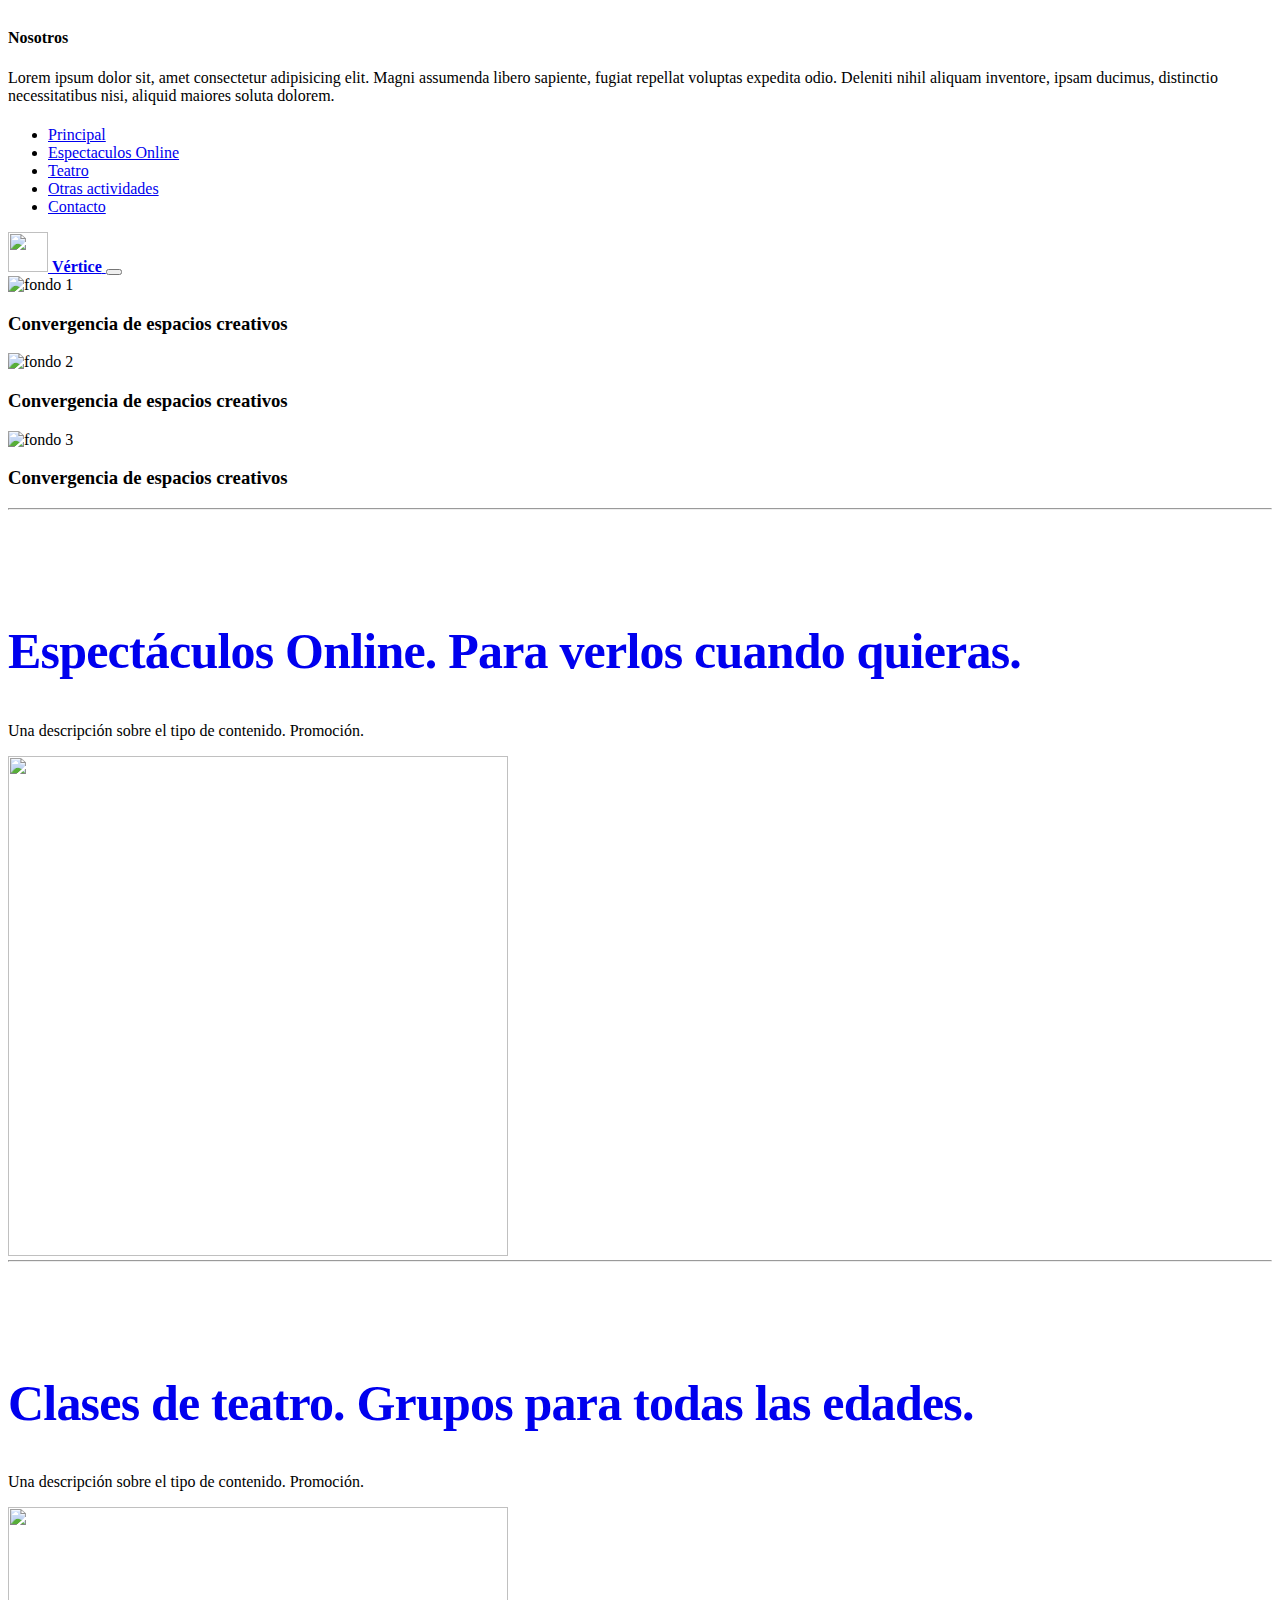
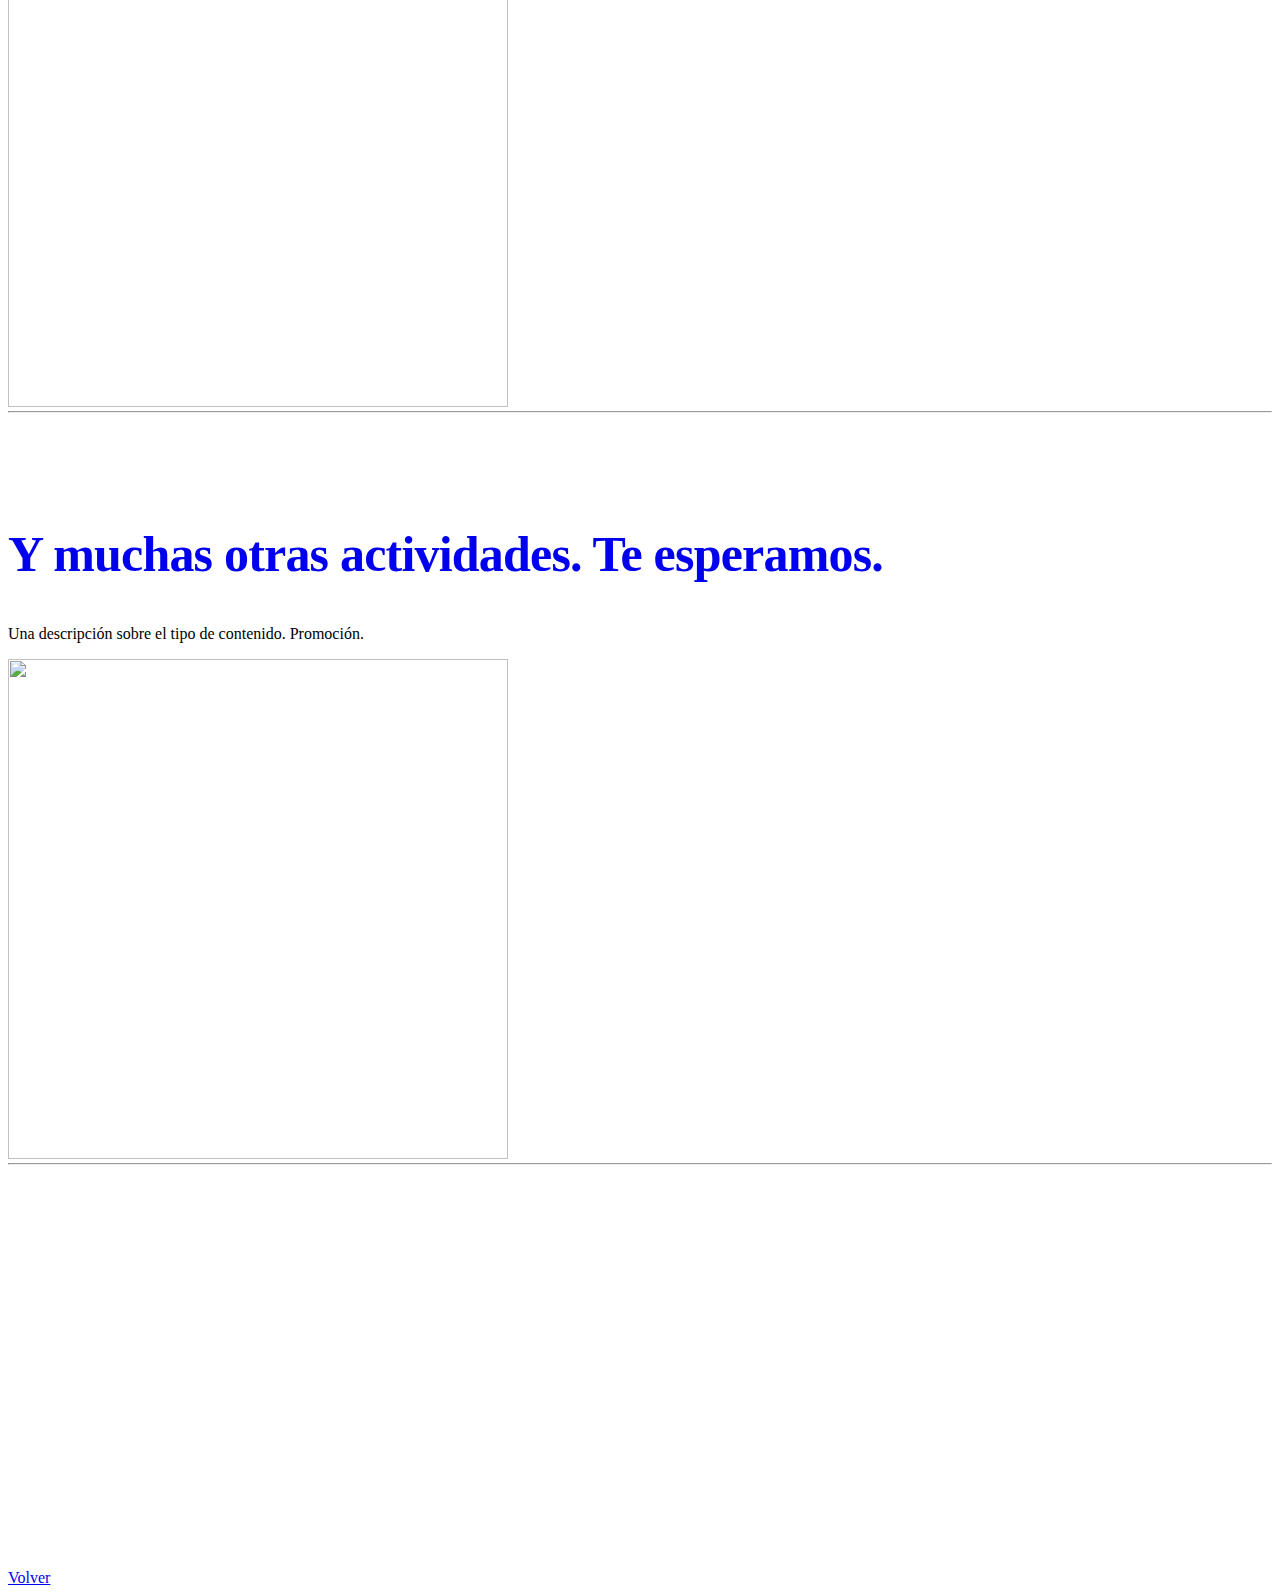
==== index.html @ ffde5ea7 "estilos" ====
<!DOCTYPE html>
<html lang="en">
<head>
    <meta charset="UTF-8">
    <meta http-equiv="X-UA-Compatible" content="IE=edge">
    <meta name="viewport" content="width=device-width, initial-scale=1.0">
    <title>Home</title>
    <link href="https://cdn.jsdelivr.net/npm/bootstrap@5.2.1/dist/css/bootstrap.min.css" rel="stylesheet" integrity="sha384-iYQeCzEYFbKjA/T2uDLTpkwGzCiq6soy8tYaI1GyVh/UjpbCx/TYkiZhlZB6+fzT" crossorigin="anonymous">
    <link rel="stylesheet" href="./css/styleIndex.css">

  </head>
<body>

  <header>
    <div class="collapse bg-dark" id="navbarHeader">
      <div class="container">
        <div class="row">
          <div class="col-sm-8 col-md-7 pt-4">
            <h4 class="text-white">Nosotros</h4>
            <p class="text-muted">Lorem ipsum dolor sit, amet consectetur adipisicing elit. Magni assumenda libero sapiente, fugiat repellat voluptas expedita odio. Deleniti nihil aliquam inventore, ipsam ducimus, distinctio necessitatibus nisi, aliquid maiores soluta dolorem.</p>
          </div>
          <div class="col-sm-4 offset-md-1 pt-4">
            <h4 class="text-white"></h4>
            <ul class="list-unstyled">
              <li><a href="./index.html" class="text-white">Principal</a></li>
              <li><a href="./html/espectaculosonline.html" class="text-white">Espectaculos Online</a></li>
              <li><a href="./html/teatro.html" class="text-white">Teatro</a></li>
              <li><a href="./html/otrasActividades.html" class="text-white">Otras actividades</a></li>
              <li><a href="./html/contacto.html" class="text-white">Contacto</a></li>
            </ul>
          </div>
        </div>
      </div>
    </div>
    <div class="navbar navbar-dark bg-danger shadow-sm">
      <div class="container">
        <a href="#" class="navbar-brand d-flex align-items-center">
          <img src="./imagenes/logo.png" alt="" width="40" height="40" fill="none" stroke="currentColor" stroke-linecap="round" stroke-linejoin="round" stroke-width="2" aria-hidden="true" class="me-2" viewBox="0 0 24 24">
          <strong class="pt-3 text-dark">Vértice</strong>
        </a>
        <button class="navbar-toggler" type="button" data-bs-toggle="collapse" data-bs-target="#navbarHeader" aria-controls="navbarHeader" aria-expanded="false" aria-label="Toggle navigation">
          <span class="navbar-toggler-icon"></span>
        </button>
      </div>
    </div>
  </header>

  <div id="carouselExampleCaptions" class="carousel slide carousel-fade" data-bs-ride="carousel">
   <!--  <div class="carousel-indicators">
      <button type="button" data-bs-target="#carouselExampleCaptions" data-bs-slide-to="0" class="active" aria-current="true" aria-label="Slide 1"></button>
      <button type="button" data-bs-target="#carouselExampleCaptions" data-bs-slide-to="1" aria-label="Slide 2"></button>
      <button type="button" data-bs-target="#carouselExampleCaptions" data-bs-slide-to="2" aria-label="Slide 3"></button>
    </div> -->
    <div class="carousel-inner">
      <div class="carousel-item active" data-bs-interval="2000">
        <img src="./imagenes/Teatro-Incandescente-1-1024x683.jpg" class="d-block w-100" alt="fondo 1">
        <div class="carousel-caption d-none d-md-block position-absolute top-0 start-center" >
          <h3>Convergencia de espacios creativos</h3>
         <!--  <p>Convergencia de espacios creativos</p> -->
        </div>
      </div>
      <div class="carousel-item" data-bs-interval="2000">
        <img src="./imagenes/dia-mundial-del-teatro-que-leer-revista.jpg" class="d-block w-100" alt="fondo 2">
        <div class="carousel-caption d-none d-md-block position-absolute top-0 start-center">
          <h3>Convergencia de espacios creativos</h3>
          <!-- <p>Convergencia de espacios creativos</p> -->
        </div>
      </div>
      <div class="carousel-item" data-bs-interval="2000" >
        <img src="./imagenes/Compañia_de_teatro_infantil__La_Colmenita_RD_.jpg" class="d-block w-100" alt="fondo 3">
        <div class="carousel-caption d-none d-md-block position-absolute top-0 start-center">
          <h3>Convergencia de espacios creativos</h3>
          <!-- <p>Convergencia de espacios creativos</p> -->
        </div>
      </div>
    </div>
   <!--  <button class="carousel-control-prev" type="button" data-bs-target="#carouselExampleCaptions" data-bs-slide="prev">
      <span class="carousel-control-prev-icon" aria-hidden="true"></span>
      <span class="visually-hidden">Previous</span>
    </button>
    <button class="carousel-control-next" type="button" data-bs-target="#carouselExampleCaptions" data-bs-slide="next">
      <span class="carousel-control-next-icon" aria-hidden="true"></span>
      <span class="visually-hidden">Next</span>
    </button> -->
  </div>

   <main class="container-fluid">

  <hr class="featurette-divider">

    <div class="row featurette bg-dark">
      <div class="col-md-7">
        <a href="./html/espectaculosonline.html" class="link-sin-estilo"><h2 class="featurette-heading fw-normal lh-1 text-light mt-3"> Espectáculos Online. <span class="text-muted">Para verlos cuando quieras.</span></h2></a>
        <p class="lead text-light">Una descripción sobre el tipo de contenido. Promoción.</p>
      </div>
      <div class="col-md-5">
        <a href="./html/espectaculosonline.html"><img src="./imagenes/4.jpg" class="bd-placeholder-img bd-placeholder-img-lg featurette-image img-fluid mx-auto" width="500" height="500" xmlns="http://www.w3.org/2000/svg" role="img" aria-label="Placeholder: 500x500" preserveAspectRatio="xMidYMid slice" focusable="false"><title>Placeholder</title><rect width="100%" height="100%" fill="#eee"/><!-- <text x="50%" y="50%" fill="#aaa" dy=".3em">500x500</text> --></img>
        </a>
      </div>
    </div>


    
    <hr class="featurette-divider">

    <div class="row featurette bg-dark">
      <div class="col-md-7 order-md-2">
       <a href="./html/teatro.html" class="link-sin-estilo"><h2 class="featurette-heading fw-normal lh-1 text-light mt-3">Clases de teatro. <span class="text-muted">Grupos para todas las edades.</span></h2></a>
        <p class="lead text-light">Una descripción sobre el tipo de contenido. Promoción.</p>
      </div>
      <div class="col-md-5 order-md-1">
        <a href="./html/teatro.html"><img  src="./imagenes/fotos-en-clase1.jpg"  class="bd-placeholder-img bd-placeholder-img-lg featurette-image img-fluid mx-auto" width="500" height="500" xmlns="http://www.w3.org/2000/svg" role="img" aria-label="Placeholder: 500x500" preserveAspectRatio="xMidYMid slice" focusable="false"><title>Placeholder</title><rect width="100%" height="100%" fill="#eee"/><!-- <text x="50%" y="50%" fill="#aaa" dy=".3em">500x500</text> --></img>
        </a>
      </div>
    </div>

    <hr class="featurette-divider">

    <div class="row featurette bg-dark">
      <div class="col-md-7">
        <a href="./html/otrasActividades.html" class="link-sin-estilo"><h2 class="featurette-heading fw-normal lh-1 text-light mt-3">Y muchas otras actividades. <span class="text-muted">Te esperamos.</span></h2></a>
        <p class="lead text-light">Una descripción sobre el tipo de contenido. Promoción.</p>
      </div>
      <div class="col-md-5">
        <a href="./html/otrasActividades.html"><img src="./imagenes/gemma2-1400.jpg" class="bd-placeholder-img bd-placeholder-img-lg featurette-image img-fluid mx-auto" width="500" height="500" xmlns="http://www.w3.org/2000/svg" role="img" aria-label="Placeholder: 500x500" preserveAspectRatio="xMidYMid slice" focusable="false"><title>Placeholder</title><rect width="100%" height="100%" fill="#eee"/><!-- <text x="50%" y="50%" fill="#aaa" dy=".3em">500x500</text> --></imgg>
        </a>
      </div>
    </div>

    <hr class="featurette-divider">

  </main>






    <div class="container-fluid p-3 bg-danger text-center">
        <div>
           <iframe src="https://calendar.google.com/calendar/embed?height=600&wkst=1&bgcolor=%23ffffff&ctz=America%2FArgentina%2FBuenos_Aires&showPrint=0&src=Z3Jta2M2Z3Q3a2FvNHFzN2Q2bGRzaDEyMGdAZ3JvdXAuY2FsZW5kYXIuZ29vZ2xlLmNvbQ&color=%234285F4" class="w-75" height="400px" frameborder="0"  scrolling="no"></iframe>
        </div>
    </div>

    <footer class="container-fluid text-end p-1 bg-dark">
        <div class="row align-items-start">
          <div class="col">
            <a href="#" class="link-light">Volver</a>
          </div>
        </footer>
        

    <script src="https://cdn.jsdelivr.net/npm/bootstrap@5.2.1/dist/js/bootstrap.bundle.min.js" integrity="sha384-u1OknCvxWvY5kfmNBILK2hRnQC3Pr17a+RTT6rIHI7NnikvbZlHgTPOOmMi466C8" crossorigin="anonymous"></script>
</body>
</html>
---- css/styleIndex.css ----
html, body {
  max-width: 100% !important;
  overflow-x: hidden !important;
}

.featurette-divider {
    margin: 0rem 0; /* Space out the Bootstrap <hr> more */
  }
  
  
  .featurette-heading {
    letter-spacing: -.05rem;
  }
  
  .link-sin-estilo {
    text-decoration: none;
  }


  @media (min-width: 40em) {
   
    .featurette-heading {
      font-size: 50px;
    }
  }
  
  @media (min-width: 62em) {
    .featurette-heading {
      margin-top: 7rem;
    }
  }
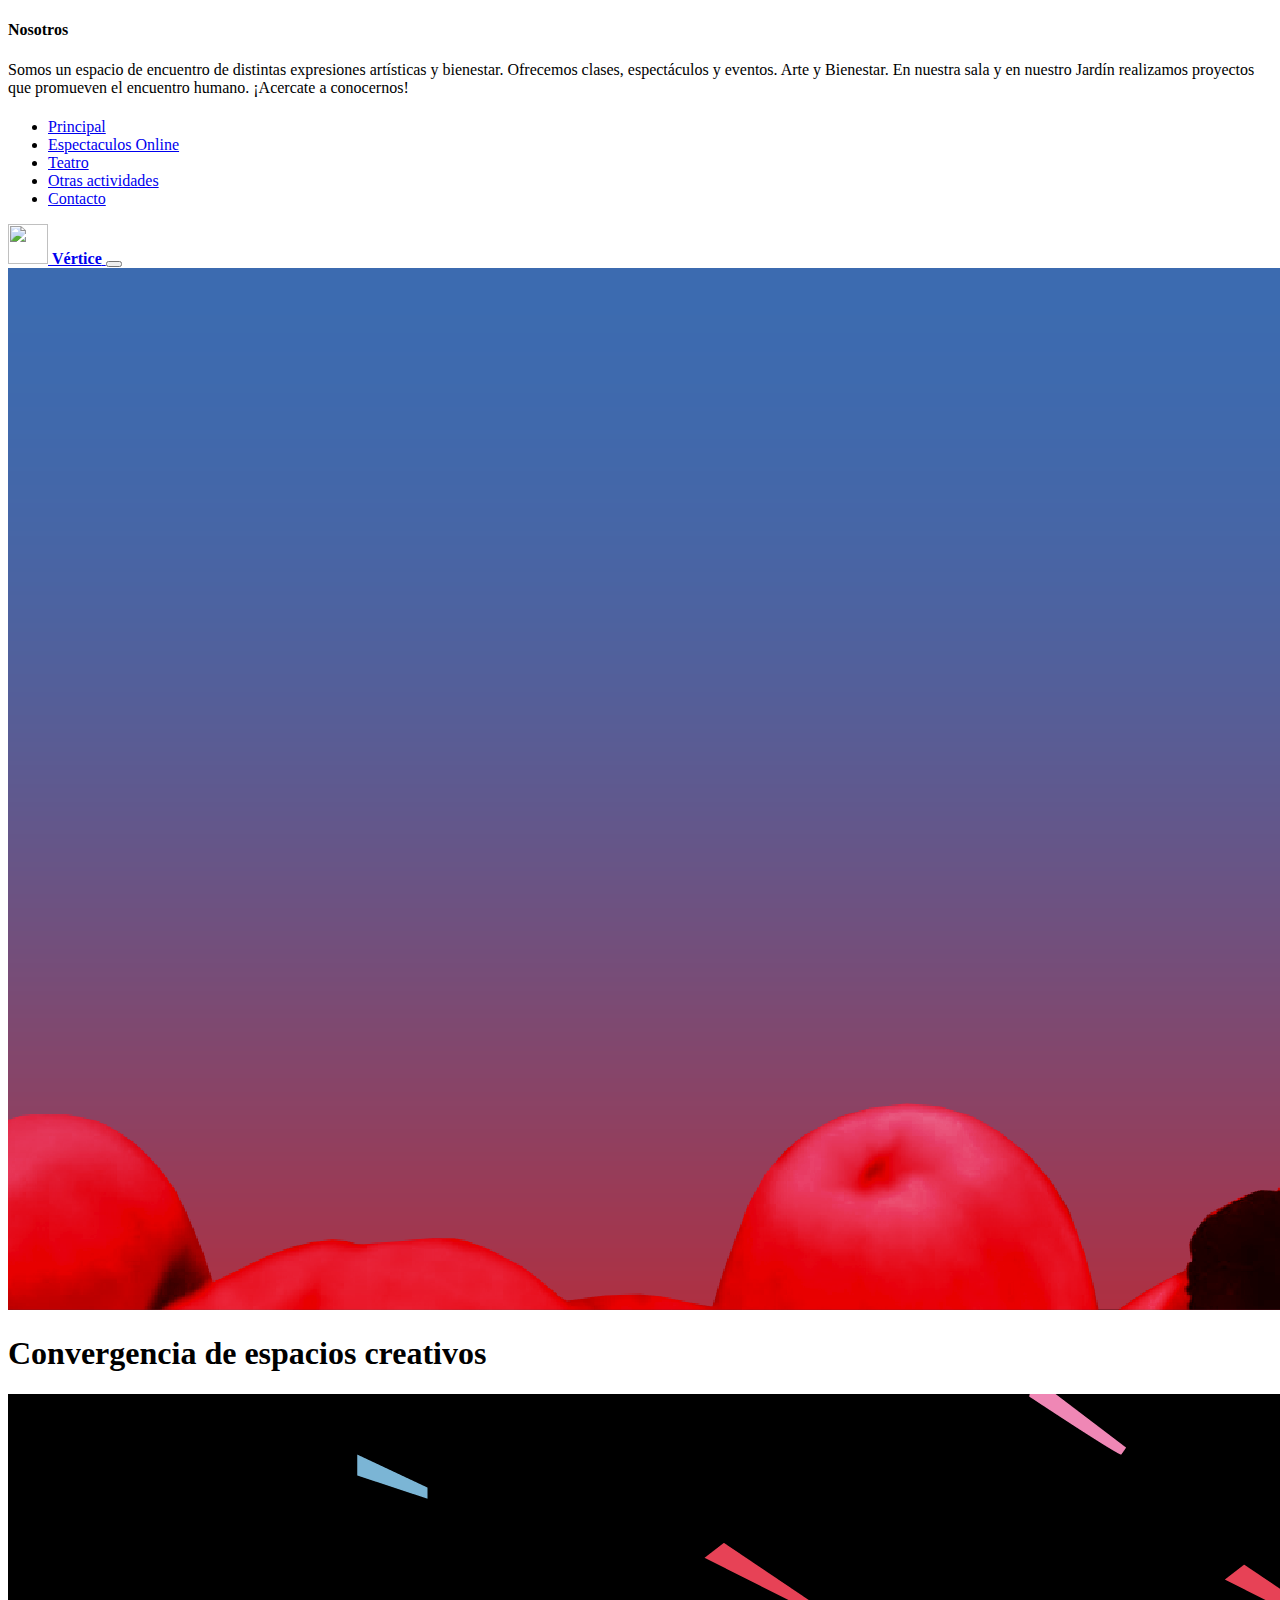
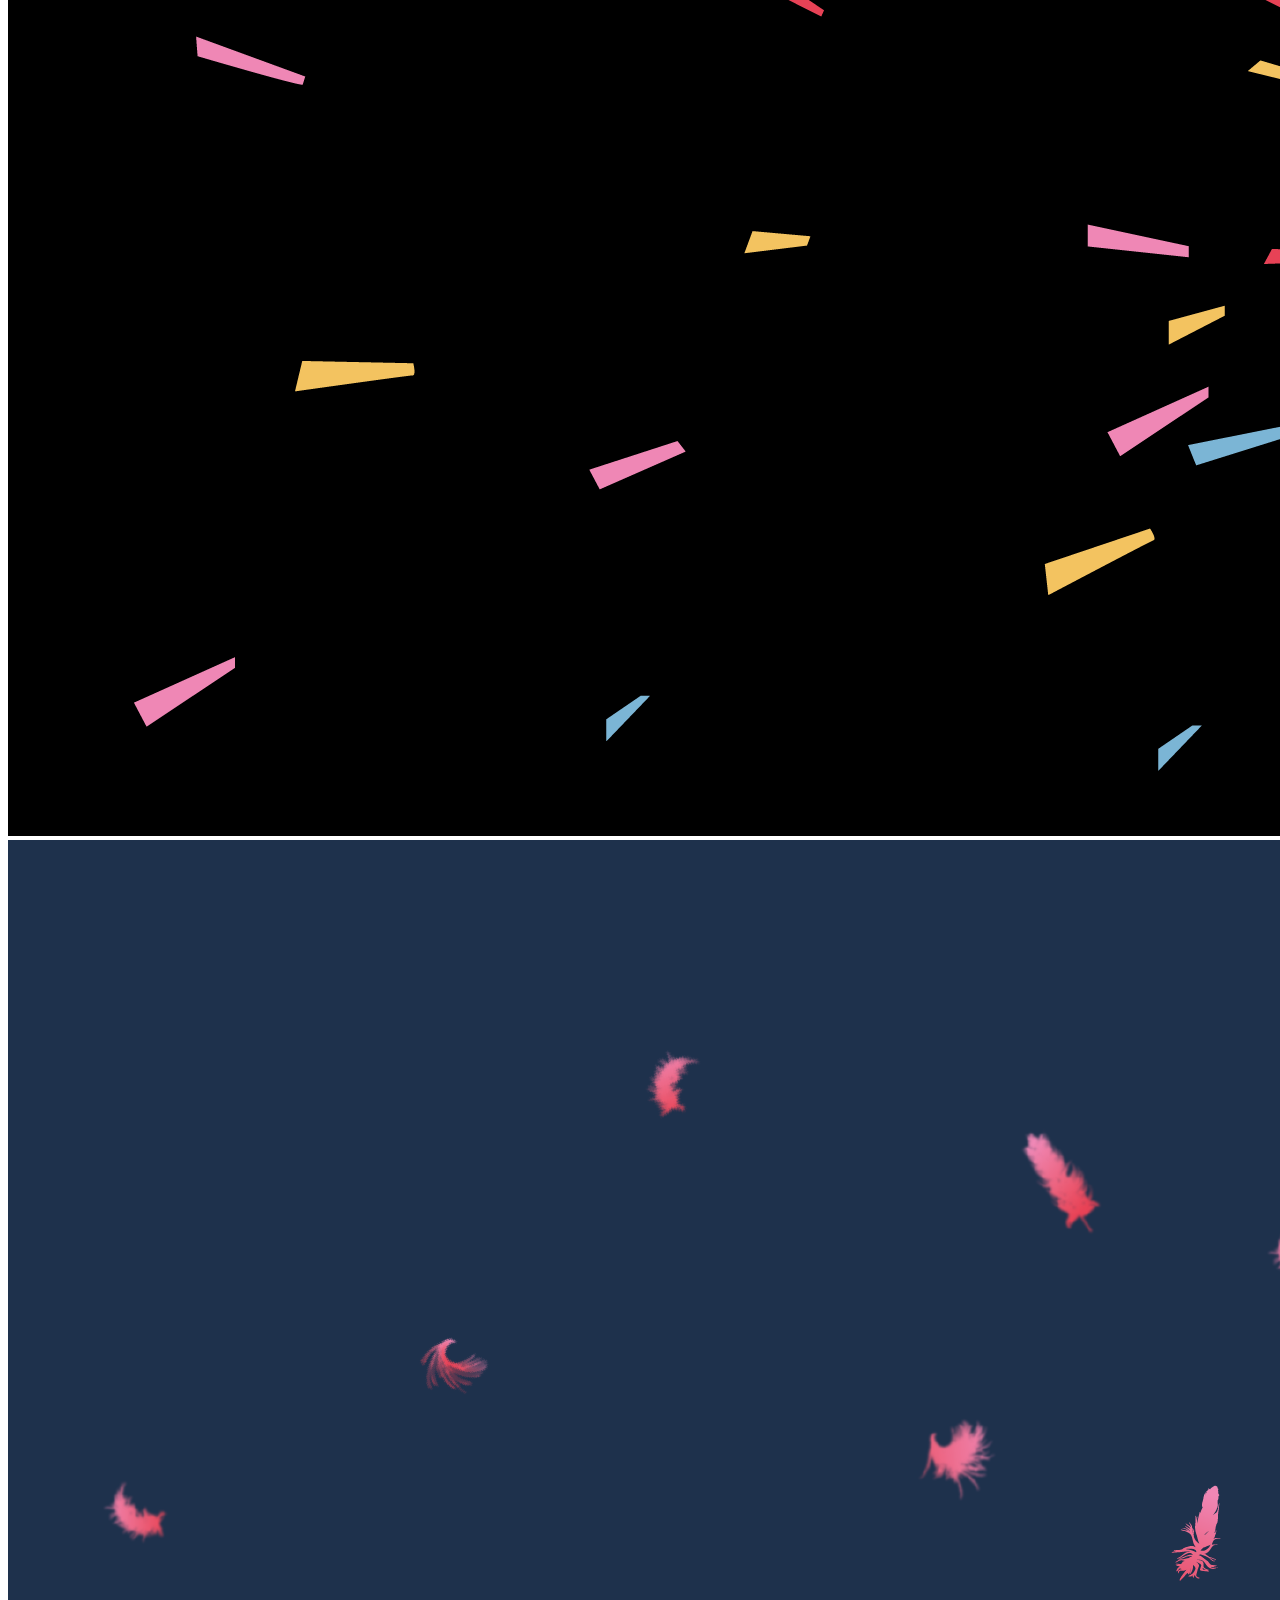
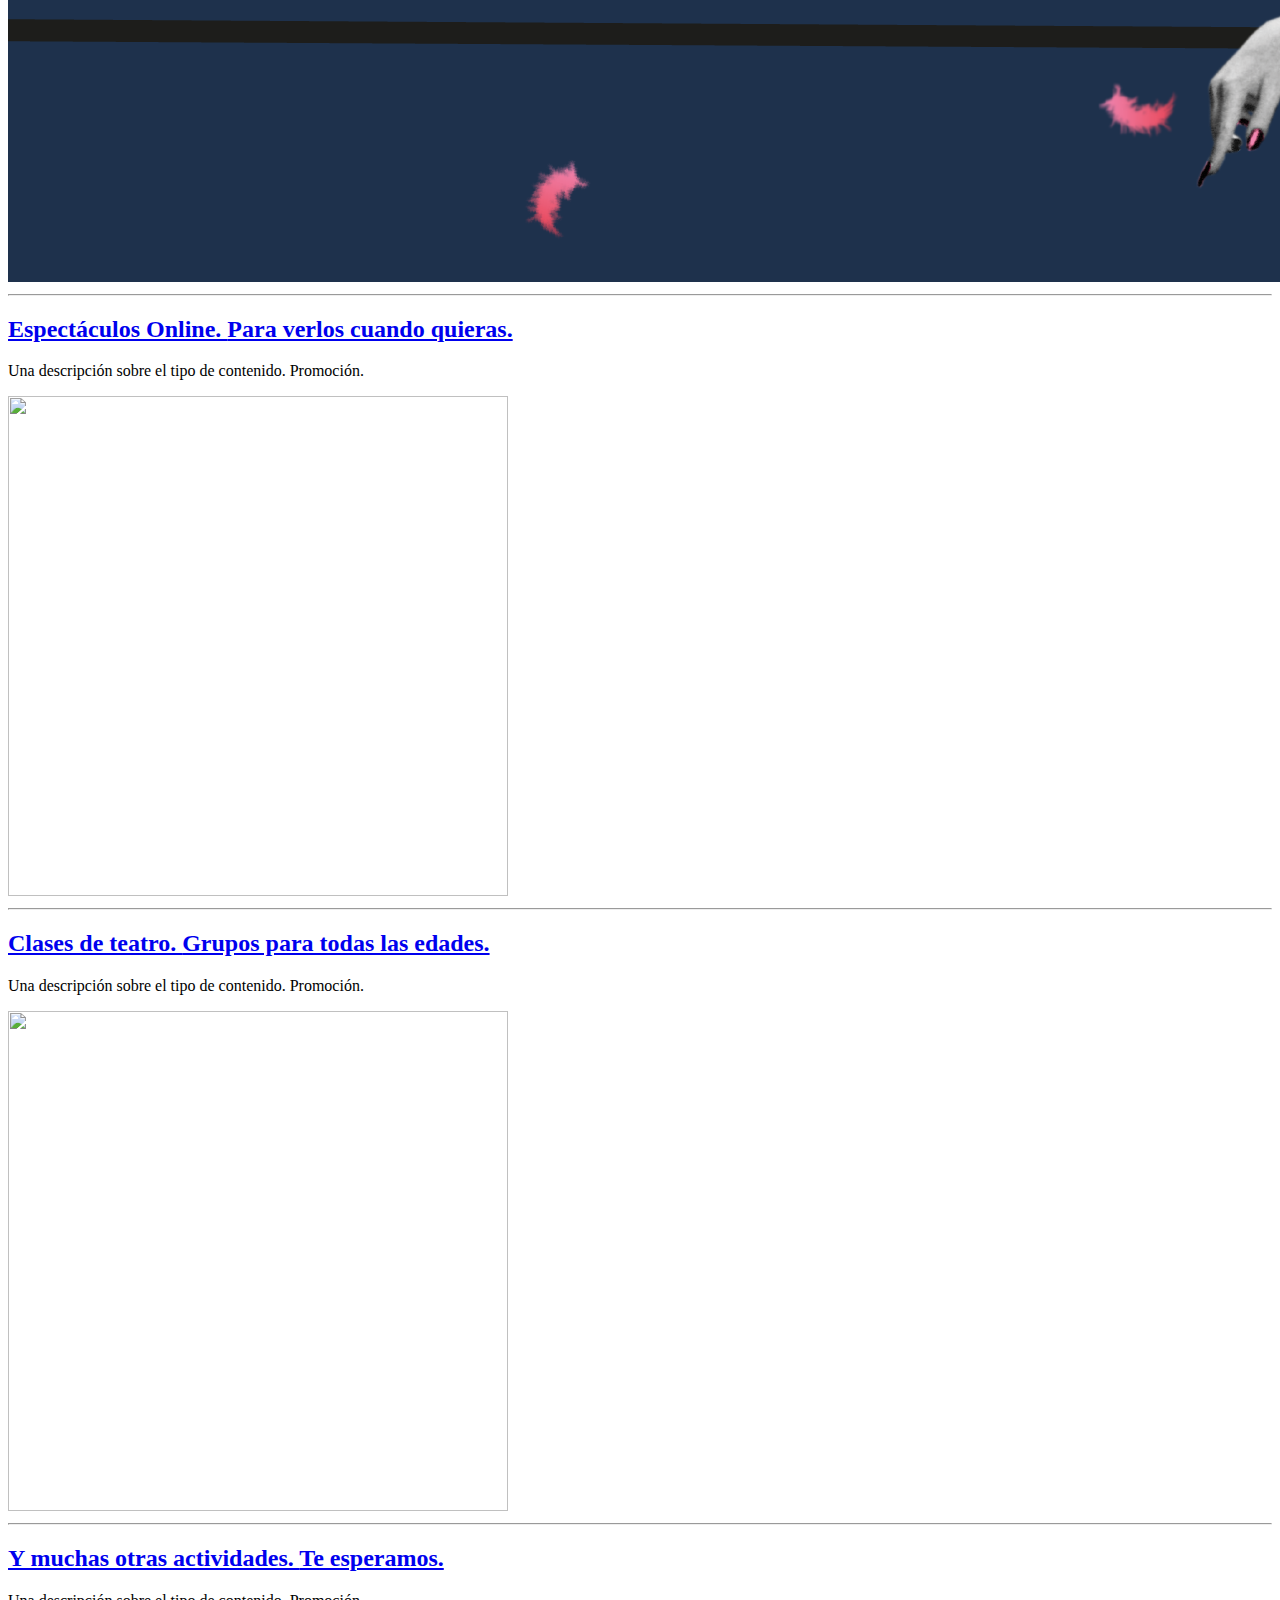
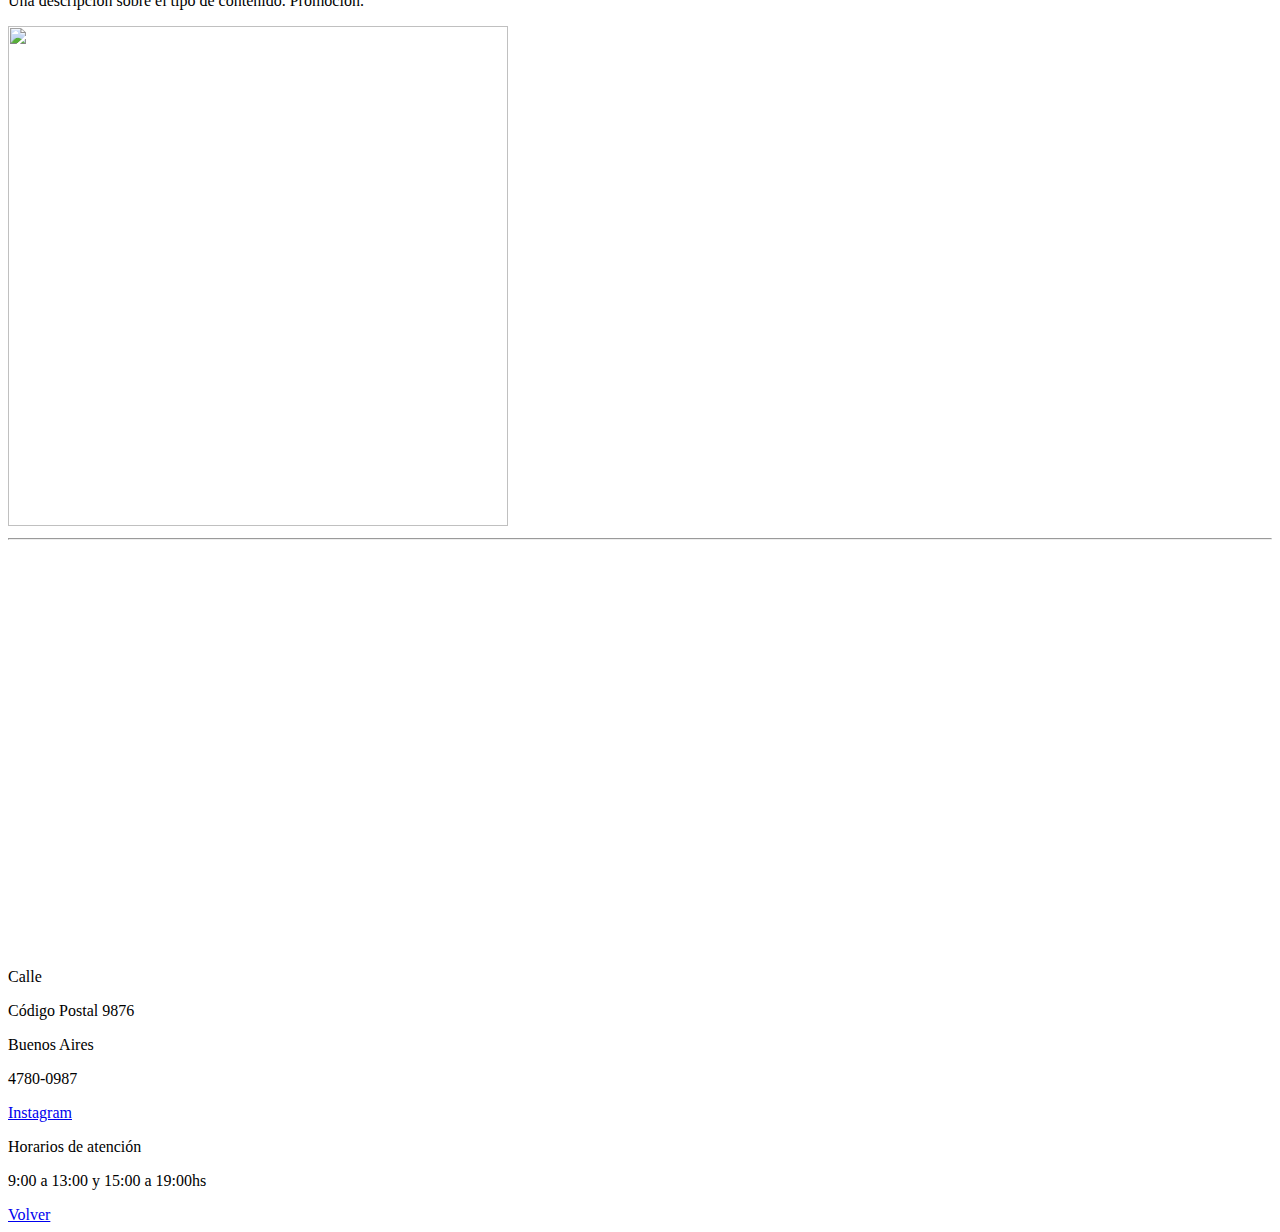
==== commit 4669c787: "cambios en navbar y carrusel" ====
--- a/index.html
+++ b/index.html
@@ -6,7 +6,9 @@
     <meta name="viewport" content="width=device-width, initial-scale=1.0">
     <title>Home</title>
     <link href="https://cdn.jsdelivr.net/npm/bootstrap@5.2.1/dist/css/bootstrap.min.css" rel="stylesheet" integrity="sha384-iYQeCzEYFbKjA/T2uDLTpkwGzCiq6soy8tYaI1GyVh/UjpbCx/TYkiZhlZB6+fzT" crossorigin="anonymous">
-    <link rel="stylesheet" href="./css/styleIndex.css">
+    <link rel="stylesheet" href="./sass-css/styleIndex.css">
+    <meta name="description" content="Vértice es un multiespacio creativo de Vicente López con clases de teatro danza yoga canto eventos online y en vivo">
+    <meta name="keywords" content="teatro, clases, canto, yoga, danza, espectaculos, Vicente López, actividades, arte">
 
   </head>
 <body>
@@ -17,7 +19,10 @@
         <div class="row">
           <div class="col-sm-8 col-md-7 pt-4">
             <h4 class="text-white">Nosotros</h4>
-            <p class="text-muted">Lorem ipsum dolor sit, amet consectetur adipisicing elit. Magni assumenda libero sapiente, fugiat repellat voluptas expedita odio. Deleniti nihil aliquam inventore, ipsam ducimus, distinctio necessitatibus nisi, aliquid maiores soluta dolorem.</p>
+            <p class="text-muted">Somos un espacio de encuentro de distintas expresiones artísticas y bienestar.
+              Ofrecemos clases, espectáculos y eventos. Arte y Bienestar.
+              En nuestra sala y en nuestro Jardín realizamos proyectos que promueven el encuentro humano.
+              ¡Acercate a conocernos!</p>
           </div>
           <div class="col-sm-4 offset-md-1 pt-4">
             <h4 class="text-white"></h4>
@@ -32,18 +37,30 @@
         </div>
       </div>
     </div>
-    <div class="navbar navbar-dark bg-danger shadow-sm">
+    <div class="navbar navbar-dark text-bg-light shadow-sm">
       <div class="container">
         <a href="#" class="navbar-brand d-flex align-items-center">
           <img src="./imagenes/logo.png" alt="" width="40" height="40" fill="none" stroke="currentColor" stroke-linecap="round" stroke-linejoin="round" stroke-width="2" aria-hidden="true" class="me-2" viewBox="0 0 24 24">
           <strong class="pt-3 text-dark">Vértice</strong>
         </a>
-        <button class="navbar-toggler" type="button" data-bs-toggle="collapse" data-bs-target="#navbarHeader" aria-controls="navbarHeader" aria-expanded="false" aria-label="Toggle navigation">
+        <button class="navbar-toggler bg-dark" type="button" data-bs-toggle="collapse" data-bs-target="#navbarHeader" aria-controls="navbarHeader" aria-expanded="false" aria-label="Toggle navigation">
           <span class="navbar-toggler-icon"></span>
         </button>
       </div>
     </div>
   </header>
+
+ <!--  <main class="d-flex h-100 text-center text-bg-light extra">
+    <div class="cover-container d-flex w-100 h-100 p-3 mx-auto flex-column">
+       <div class="px-3">
+          <h2 class="featurette-heading fw-normal lh-1 text-dark mt-3">Vértice</h2>
+            <p class="lead text-dark">Convergencia de espacios creativos</p>
+             <p class="lead">
+            <a href="#" class="btn btn-lg btn-secondary fw-bold border-white bg-white">Learn sssmore</a>
+            </p> 
+       </div>
+     </div>
+  </main> -->
 
   <div id="carouselExampleCaptions" class="carousel slide carousel-fade" data-bs-ride="carousel">
    <!--  <div class="carousel-indicators">
@@ -53,23 +70,23 @@
     </div> -->
     <div class="carousel-inner">
       <div class="carousel-item active" data-bs-interval="2000">
-        <img src="./imagenes/Teatro-Incandescente-1-1024x683.jpg" class="d-block w-100" alt="fondo 1">
+        <img src="./imagenes/carrusel2.png" class="d-block w-100" alt="fondo 1">
         <div class="carousel-caption d-none d-md-block position-absolute top-0 start-center" >
-          <h3>Convergencia de espacios creativos</h3>
+          <h1>Convergencia de espacios creativos</h1>
          <!--  <p>Convergencia de espacios creativos</p> -->
         </div>
       </div>
       <div class="carousel-item" data-bs-interval="2000">
-        <img src="./imagenes/dia-mundial-del-teatro-que-leer-revista.jpg" class="d-block w-100" alt="fondo 2">
+        <img src="./imagenes/carrusel1.png" class="d-block w-100" alt="fondo 2">
         <div class="carousel-caption d-none d-md-block position-absolute top-0 start-center">
-          <h3>Convergencia de espacios creativos</h3>
+          <!-- <h3>Convergencia de espacios creativos</h3> -->
           <!-- <p>Convergencia de espacios creativos</p> -->
         </div>
       </div>
       <div class="carousel-item" data-bs-interval="2000" >
-        <img src="./imagenes/Compañia_de_teatro_infantil__La_Colmenita_RD_.jpg" class="d-block w-100" alt="fondo 3">
+        <img src="./imagenes/carrusel3.png" class="d-block w-100" alt="fondo 3">
         <div class="carousel-caption d-none d-md-block position-absolute top-0 start-center">
-          <h3>Convergencia de espacios creativos</h3>
+         <!--  <h3>Convergencia de espacios creativos</h3> -->
           <!-- <p>Convergencia de espacios creativos</p> -->
         </div>
       </div>
@@ -84,7 +101,7 @@
     </button> -->
   </div>
 
-   <main class="container-fluid">
+   <section class="container-fluid">
 
   <hr class="featurette-divider">
 
@@ -94,7 +111,7 @@
         <p class="lead text-light">Una descripción sobre el tipo de contenido. Promoción.</p>
       </div>
       <div class="col-md-5">
-        <a href="./html/espectaculosonline.html"><img src="./imagenes/4.jpg" class="bd-placeholder-img bd-placeholder-img-lg featurette-image img-fluid mx-auto" width="500" height="500" xmlns="http://www.w3.org/2000/svg" role="img" aria-label="Placeholder: 500x500" preserveAspectRatio="xMidYMid slice" focusable="false"><title>Placeholder</title><rect width="100%" height="100%" fill="#eee"/><!-- <text x="50%" y="50%" fill="#aaa" dy=".3em">500x500</text> --></img>
+        <a href="./html/espectaculosonline.html"><img src="./imagenes/dia-mundial-del-teatro-que-leer-revista.jpg" class="bd-placeholder-img bd-placeholder-img-lg featurette-image img-fluid mx-auto" width="500" height="500" xmlns="http://www.w3.org/2000/svg" role="img" aria-label="Placeholder: 500x500" preserveAspectRatio="xMidYMid slice" focusable="false"><title>Placeholder</title><rect width="100%" height="100%" fill="#eee"/><!-- <text x="50%" y="50%" fill="#aaa" dy=".3em">500x500</text> --></img>
         </a>
       </div>
     </div>
@@ -129,17 +146,30 @@
 
     <hr class="featurette-divider">
 
-  </main>
+  </section>
 
-
-
-
-
-
-    <div class="container-fluid p-3 bg-danger text-center">
+    <div class="container-fluid p-5 text-bg-dark text-center">
         <div>
            <iframe src="https://calendar.google.com/calendar/embed?height=600&wkst=1&bgcolor=%23ffffff&ctz=America%2FArgentina%2FBuenos_Aires&showPrint=0&src=Z3Jta2M2Z3Q3a2FvNHFzN2Q2bGRzaDEyMGdAZ3JvdXAuY2FsZW5kYXIuZ29vZ2xlLmNvbQ&color=%234285F4" class="w-75" height="400px" frameborder="0"  scrolling="no"></iframe>
         </div>
+    </div>
+
+    <div class="container-fluid text-center p-4 mt-0 bg-light extra">
+      <div class="row align-items-start mt-3">
+        <div class="col">
+          <p class="text-dark">Calle</p>
+          <p class="text-dark">Código Postal 9876</p>
+          <p class="text-dark">Buenos Aires</p>
+        </div>
+        <div class="col">
+          <p class="text-dark">4780-0987</p>
+          <a href="#" class="link-dark">Instagram</a>
+        </div>
+        <div class="col">
+          <p class="text-dark">Horarios de atención</p>
+          <p class="text-dark">9:00 a 13:00 y 15:00 a 19:00hs</p>
+        </div>
+      </div>
     </div>
 
     <footer class="container-fluid text-end p-1 bg-dark">
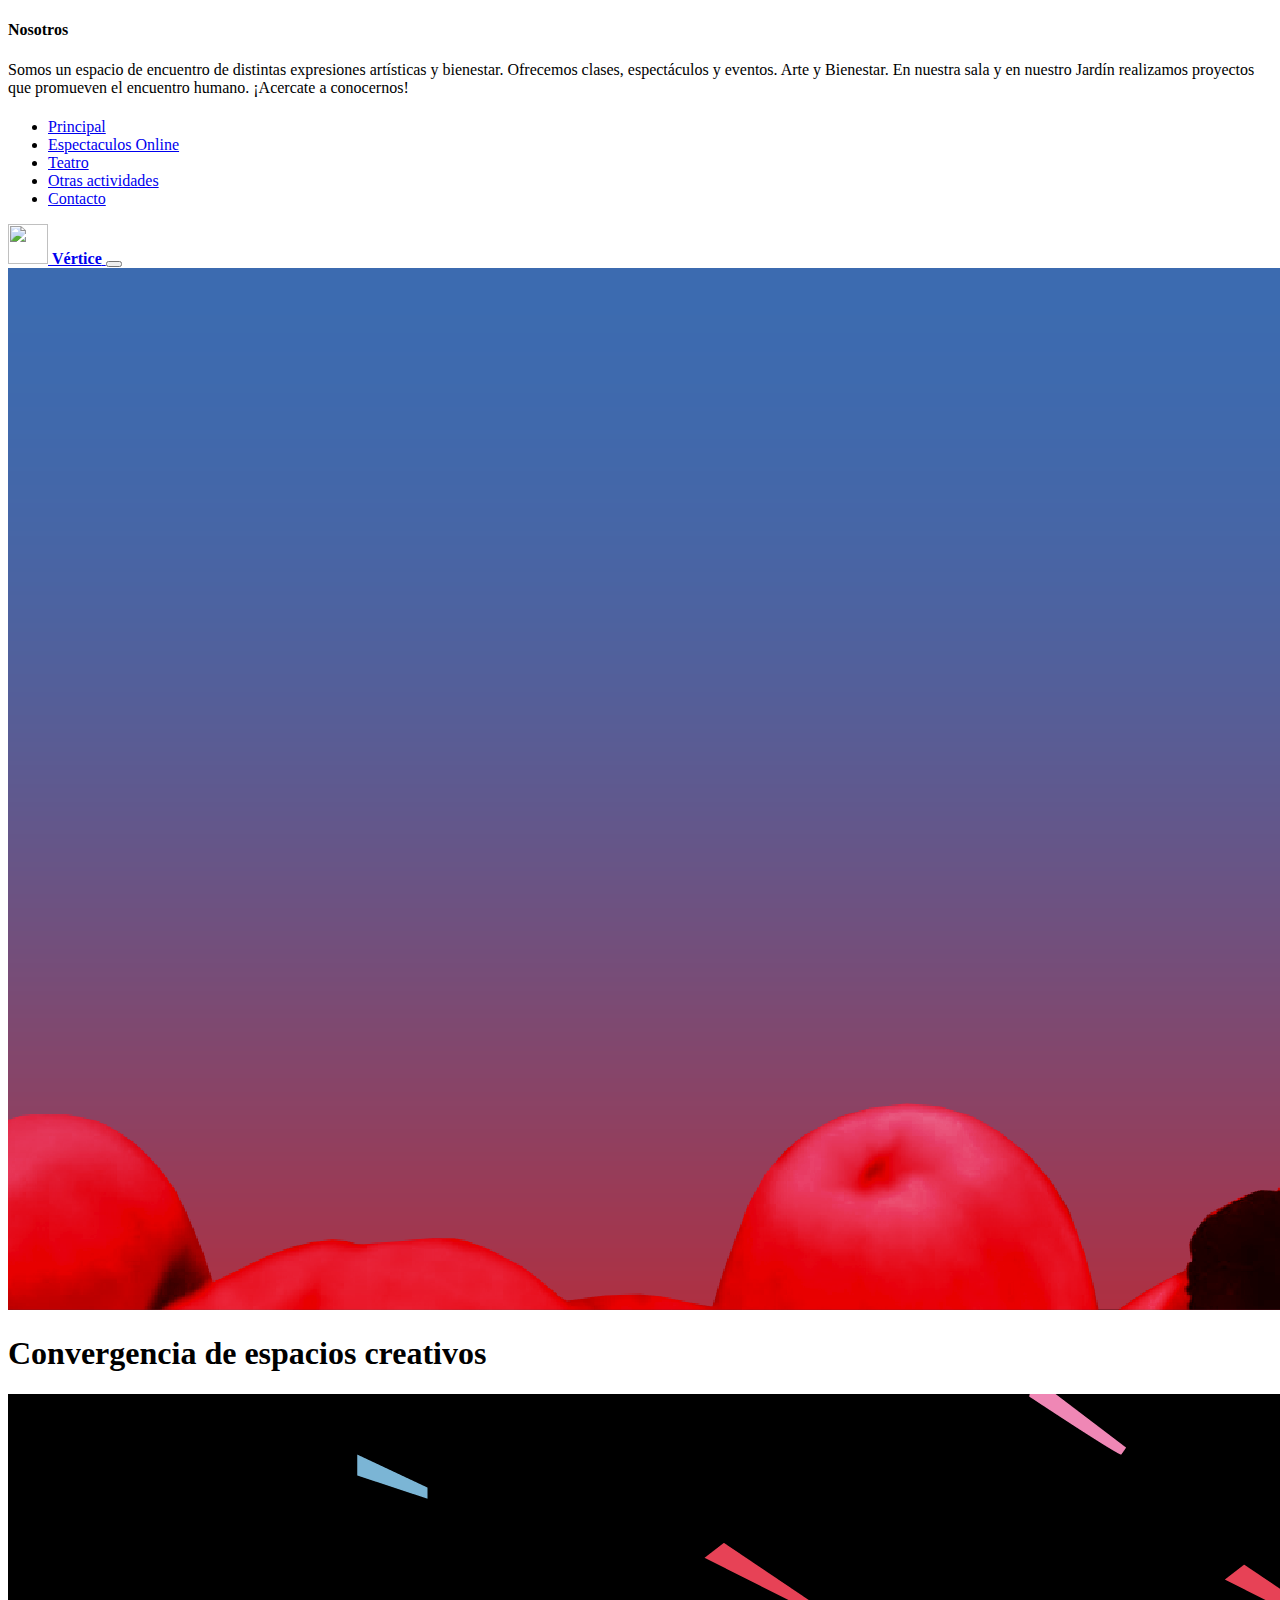
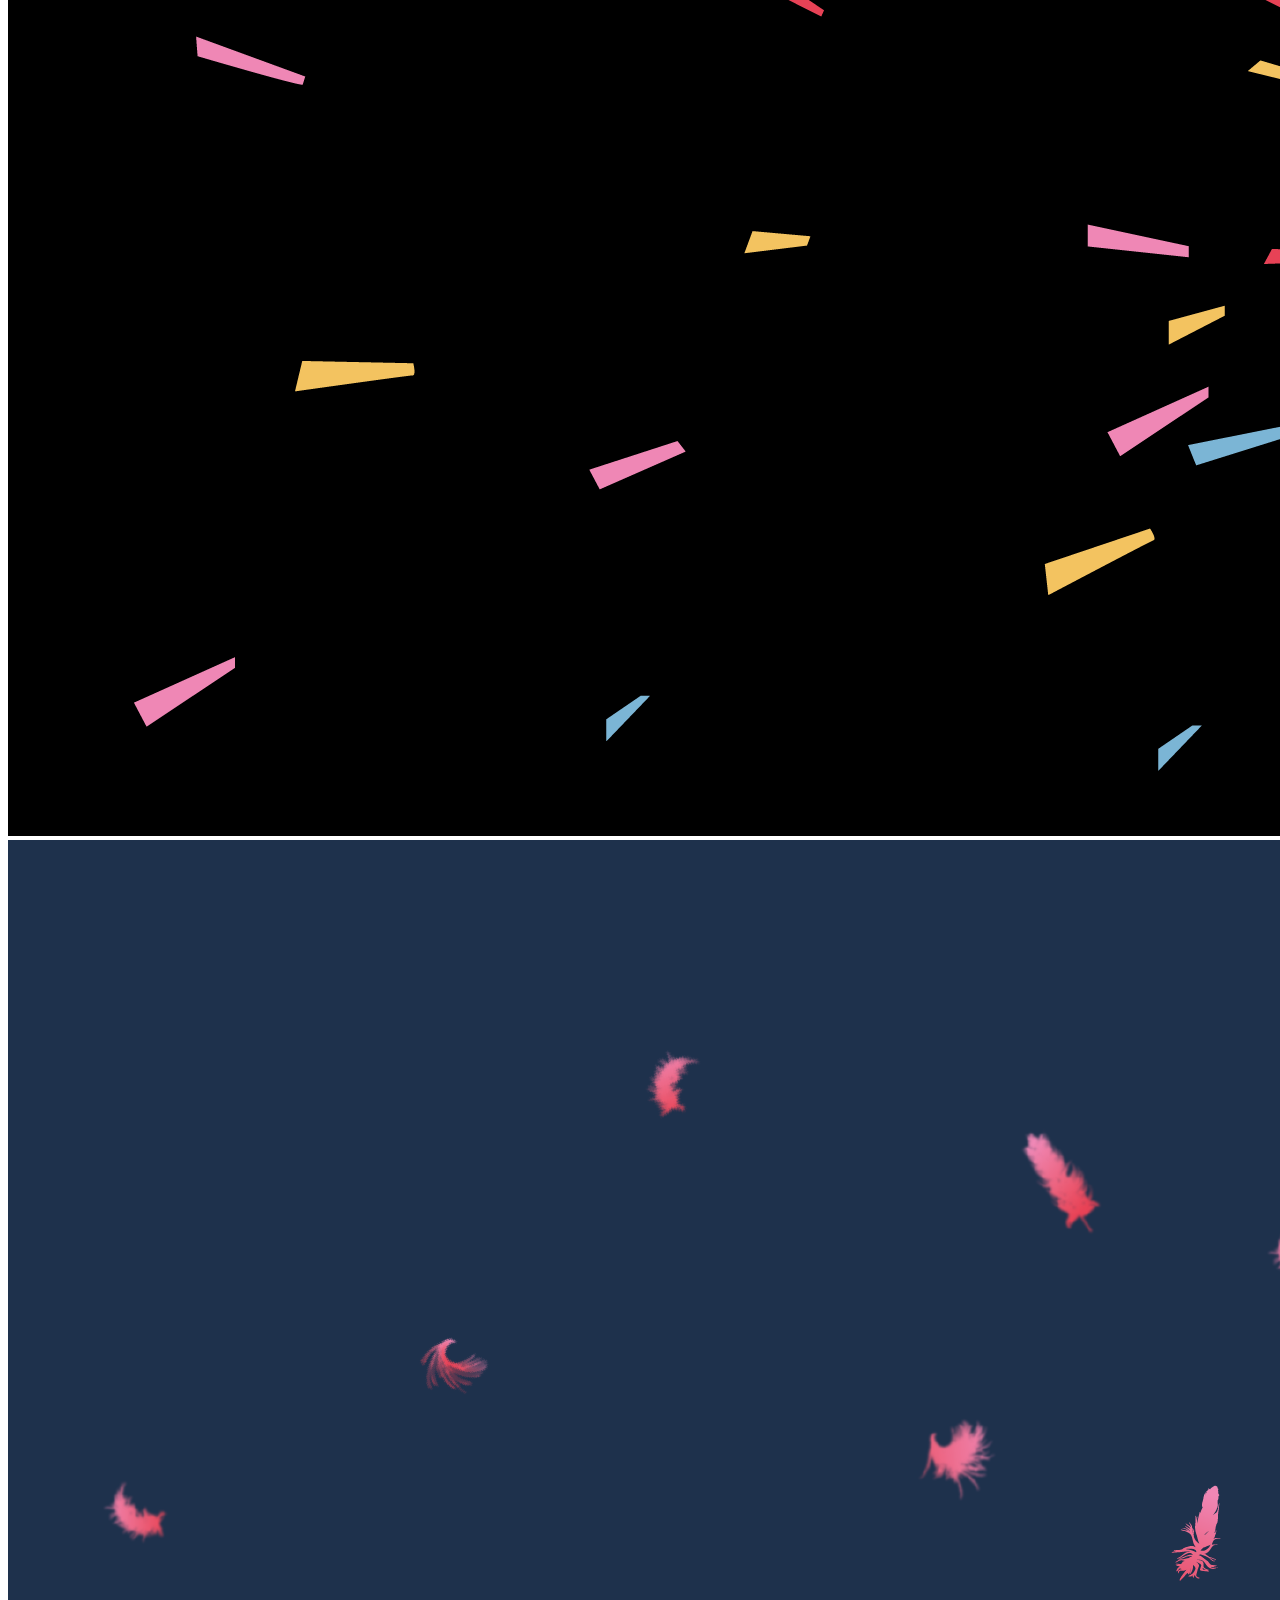
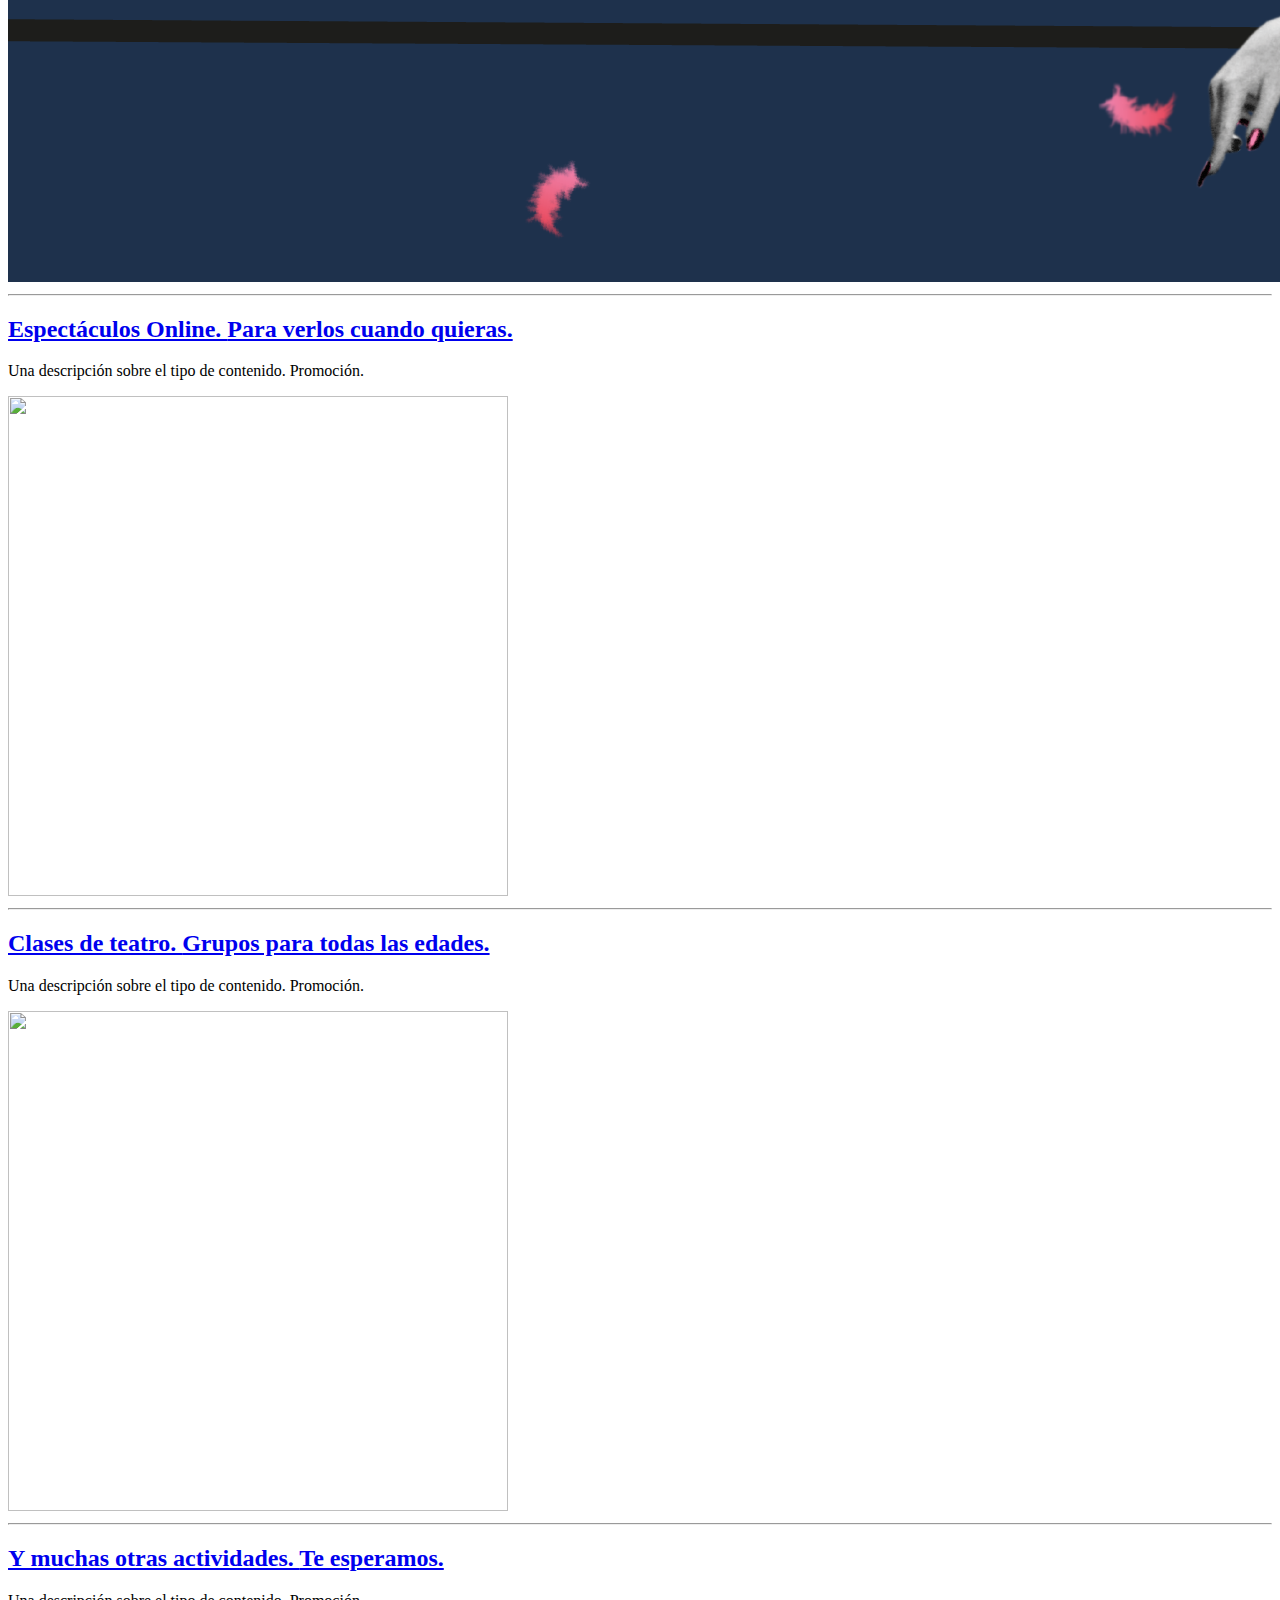
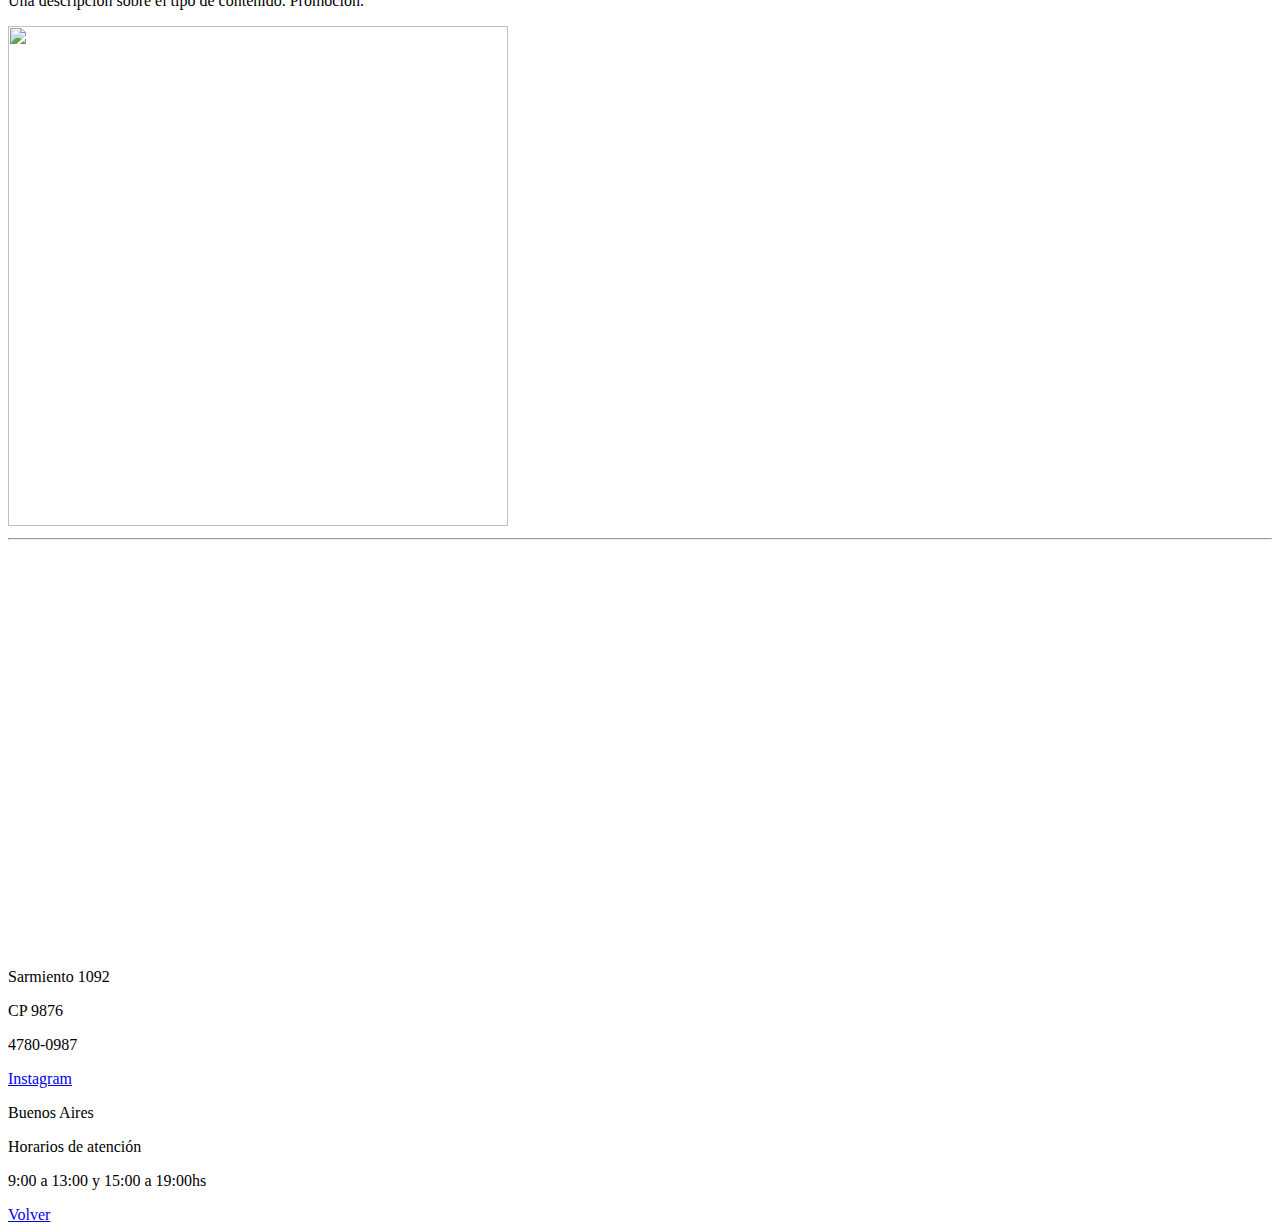
==== commit c1e388d1: "imagenes y fondos" ====
--- a/index.html
+++ b/index.html
@@ -157,13 +157,13 @@
     <div class="container-fluid text-center p-4 mt-0 bg-light extra">
       <div class="row align-items-start mt-3">
         <div class="col">
-          <p class="text-dark">Calle</p>
-          <p class="text-dark">Código Postal 9876</p>
-          <p class="text-dark">Buenos Aires</p>
+          <p class="text-dark">Sarmiento 1092</p>
+          <p class="text-dark">CP 9876</p>
         </div>
         <div class="col">
           <p class="text-dark">4780-0987</p>
-          <a href="#" class="link-dark">Instagram</a>
+          <a href="https://www.instagram.com/" class="link-dark">Instagram</a>
+          <p class="text-dark mt-3">Buenos Aires</p>
         </div>
         <div class="col">
           <p class="text-dark">Horarios de atención</p>
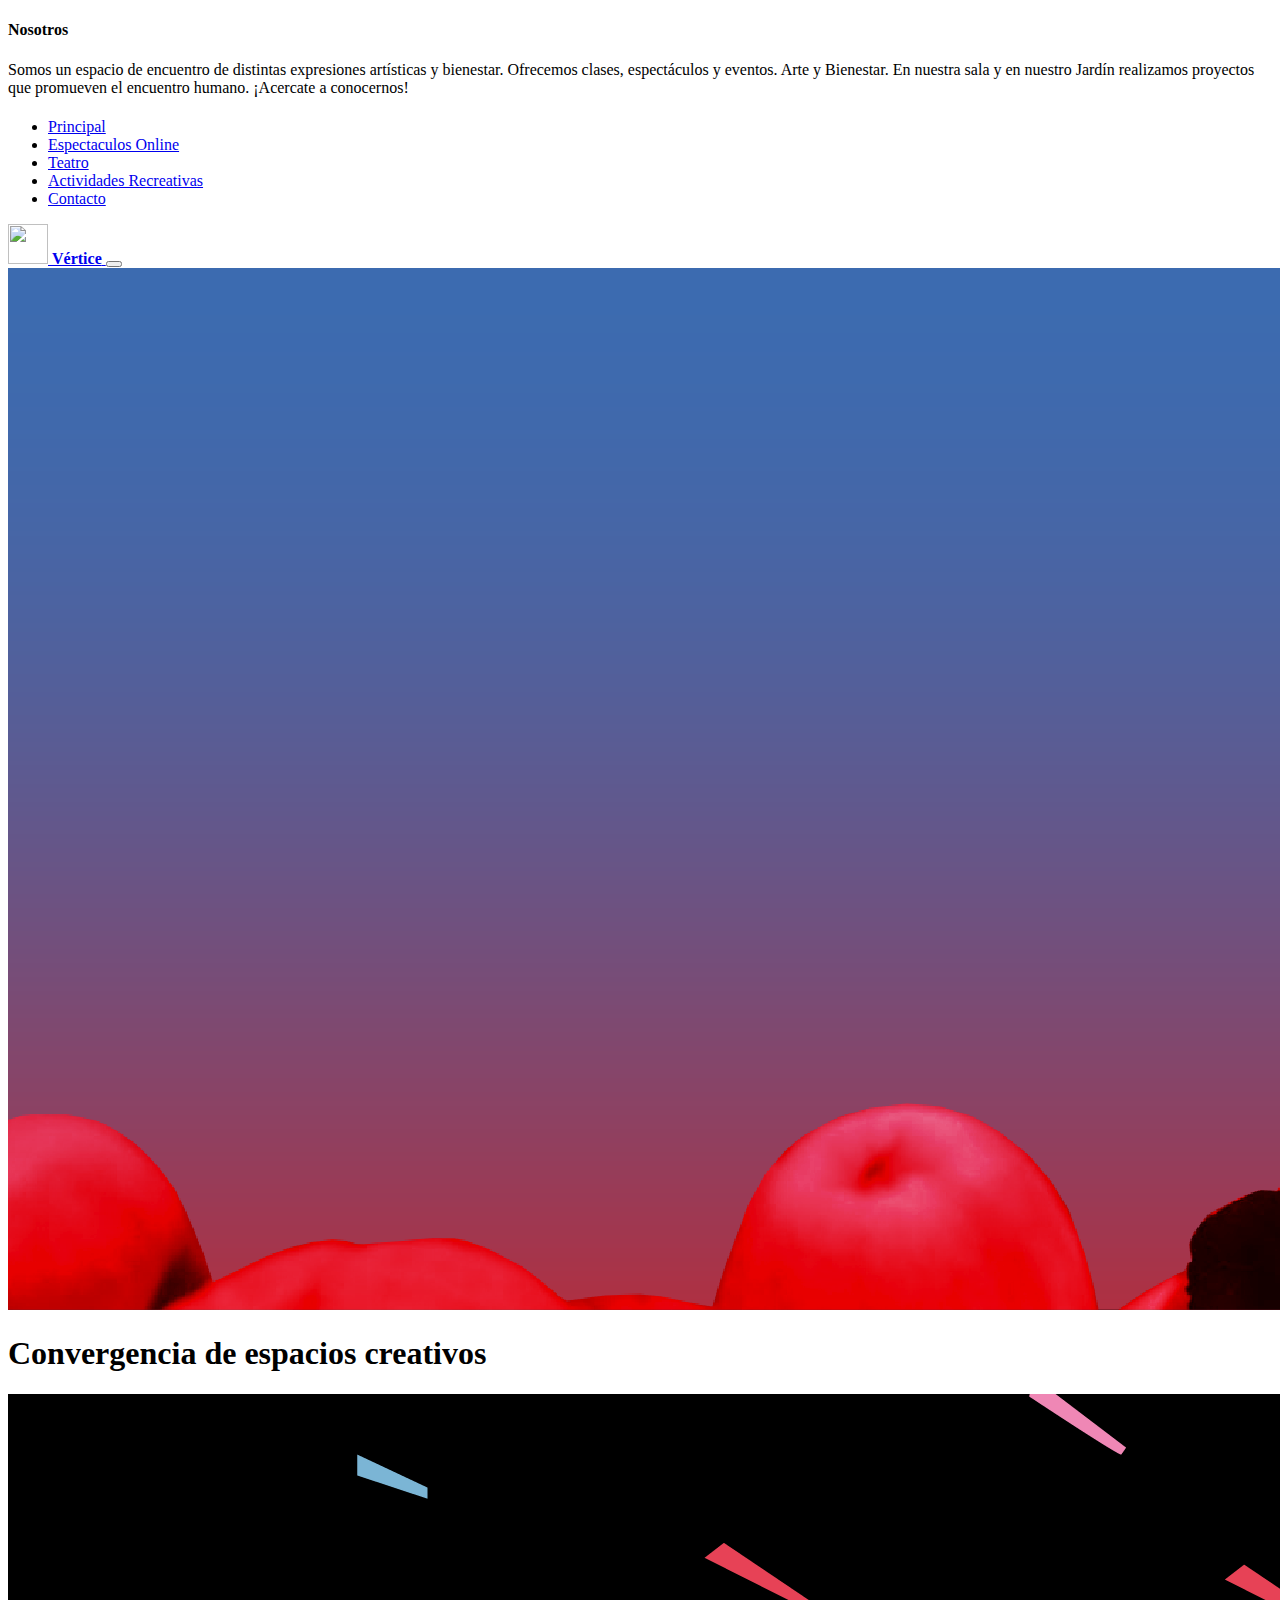
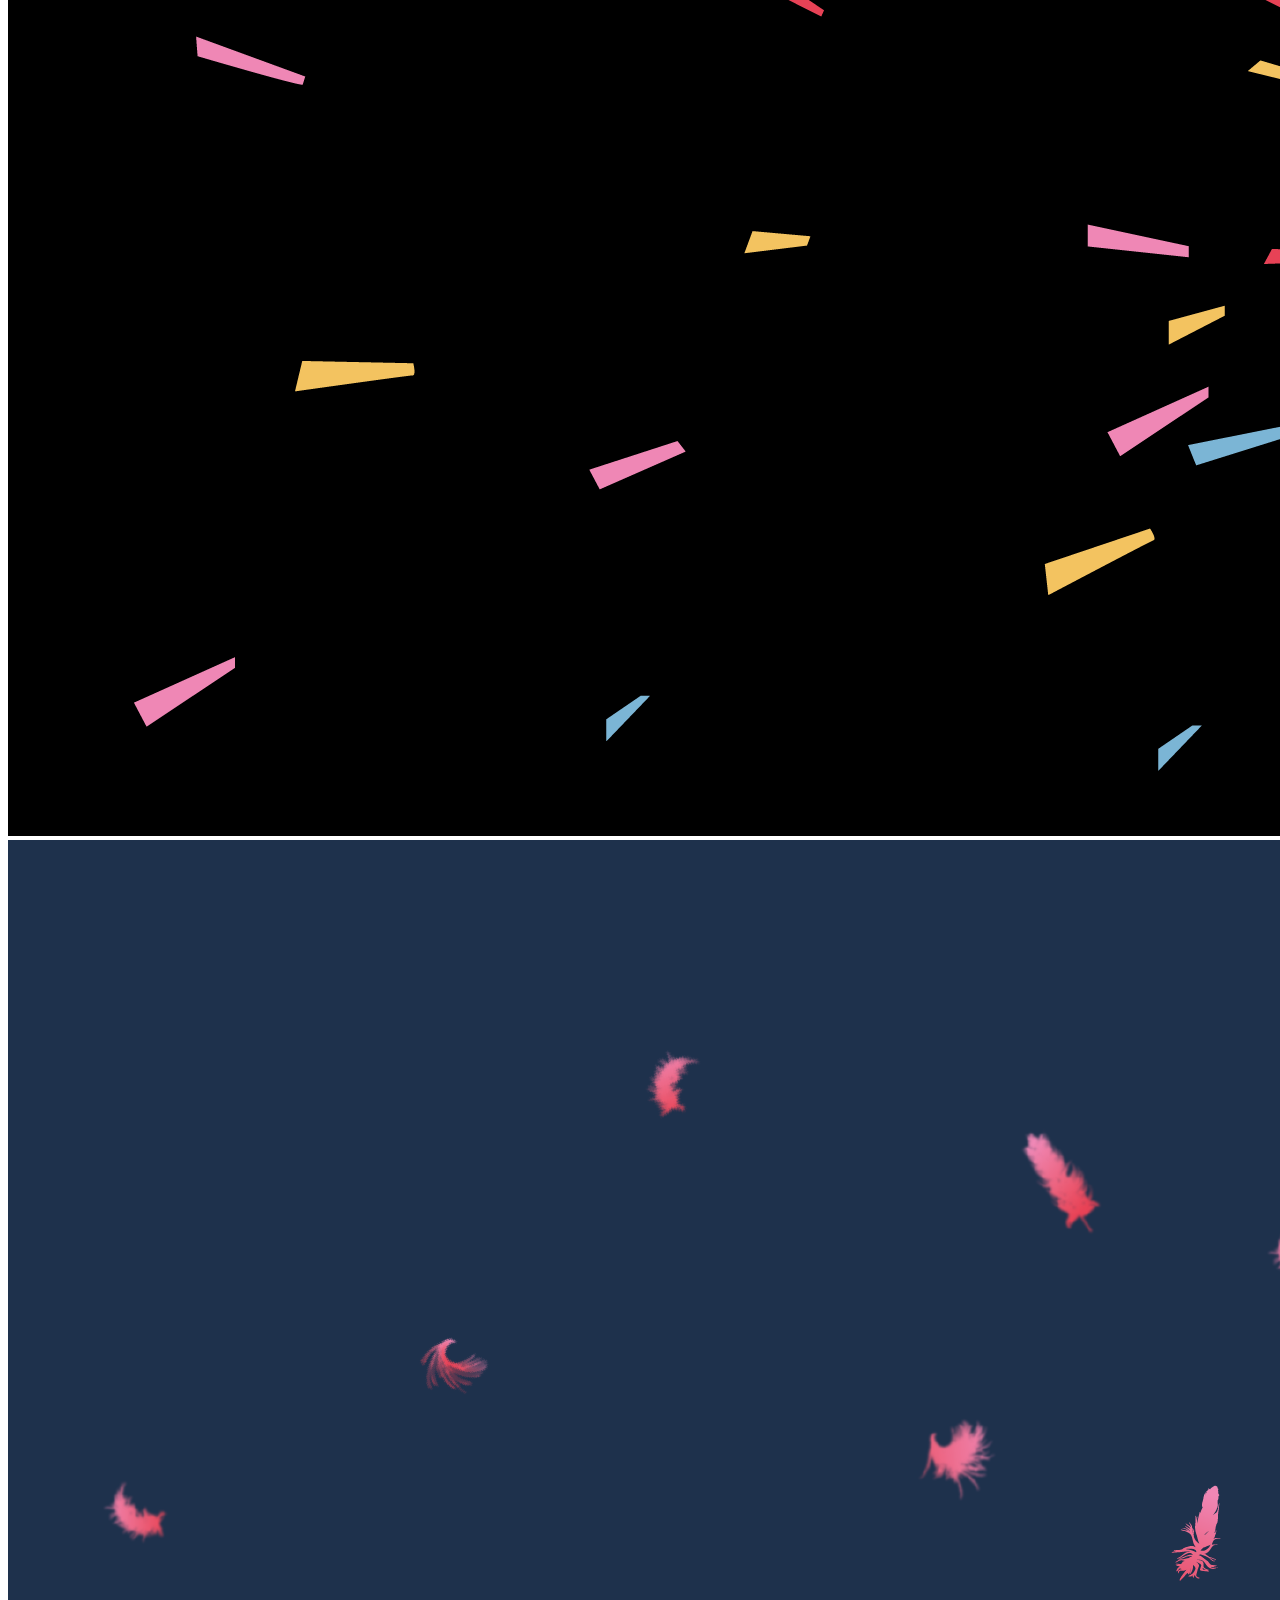
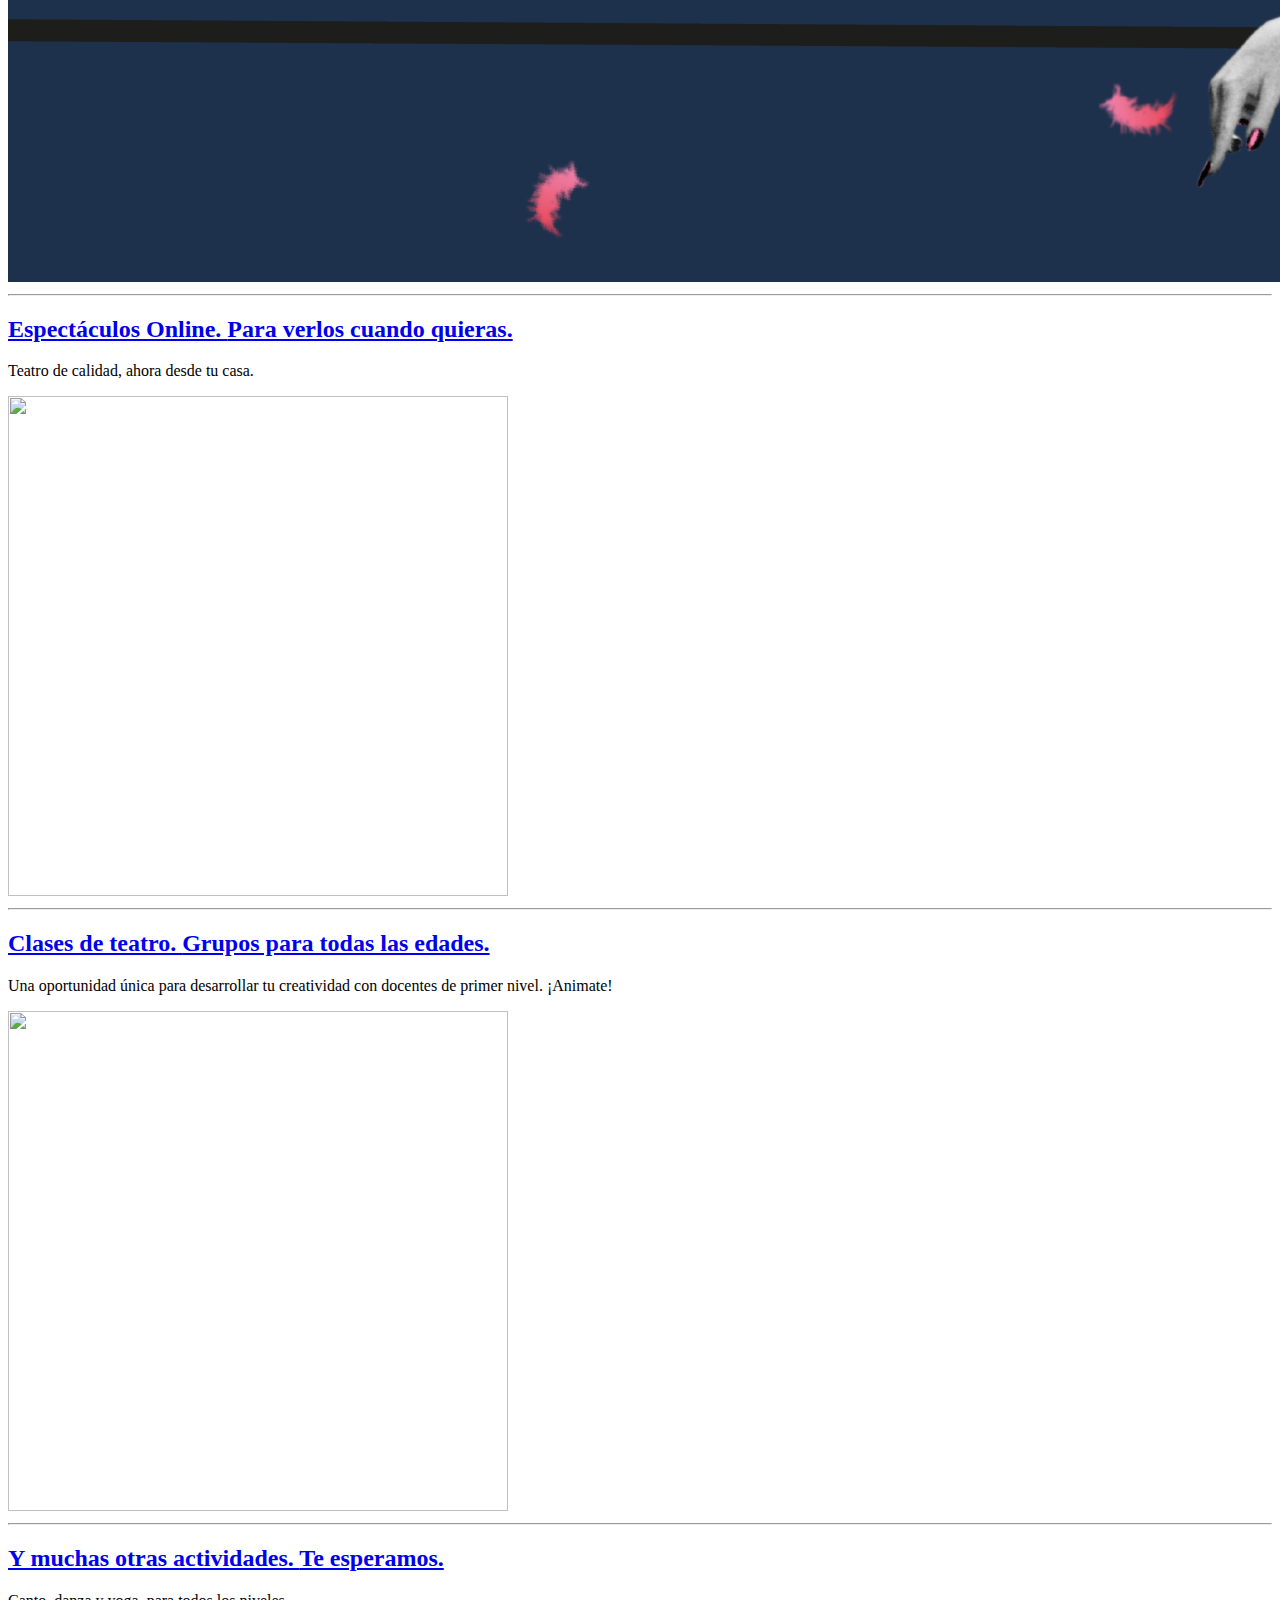
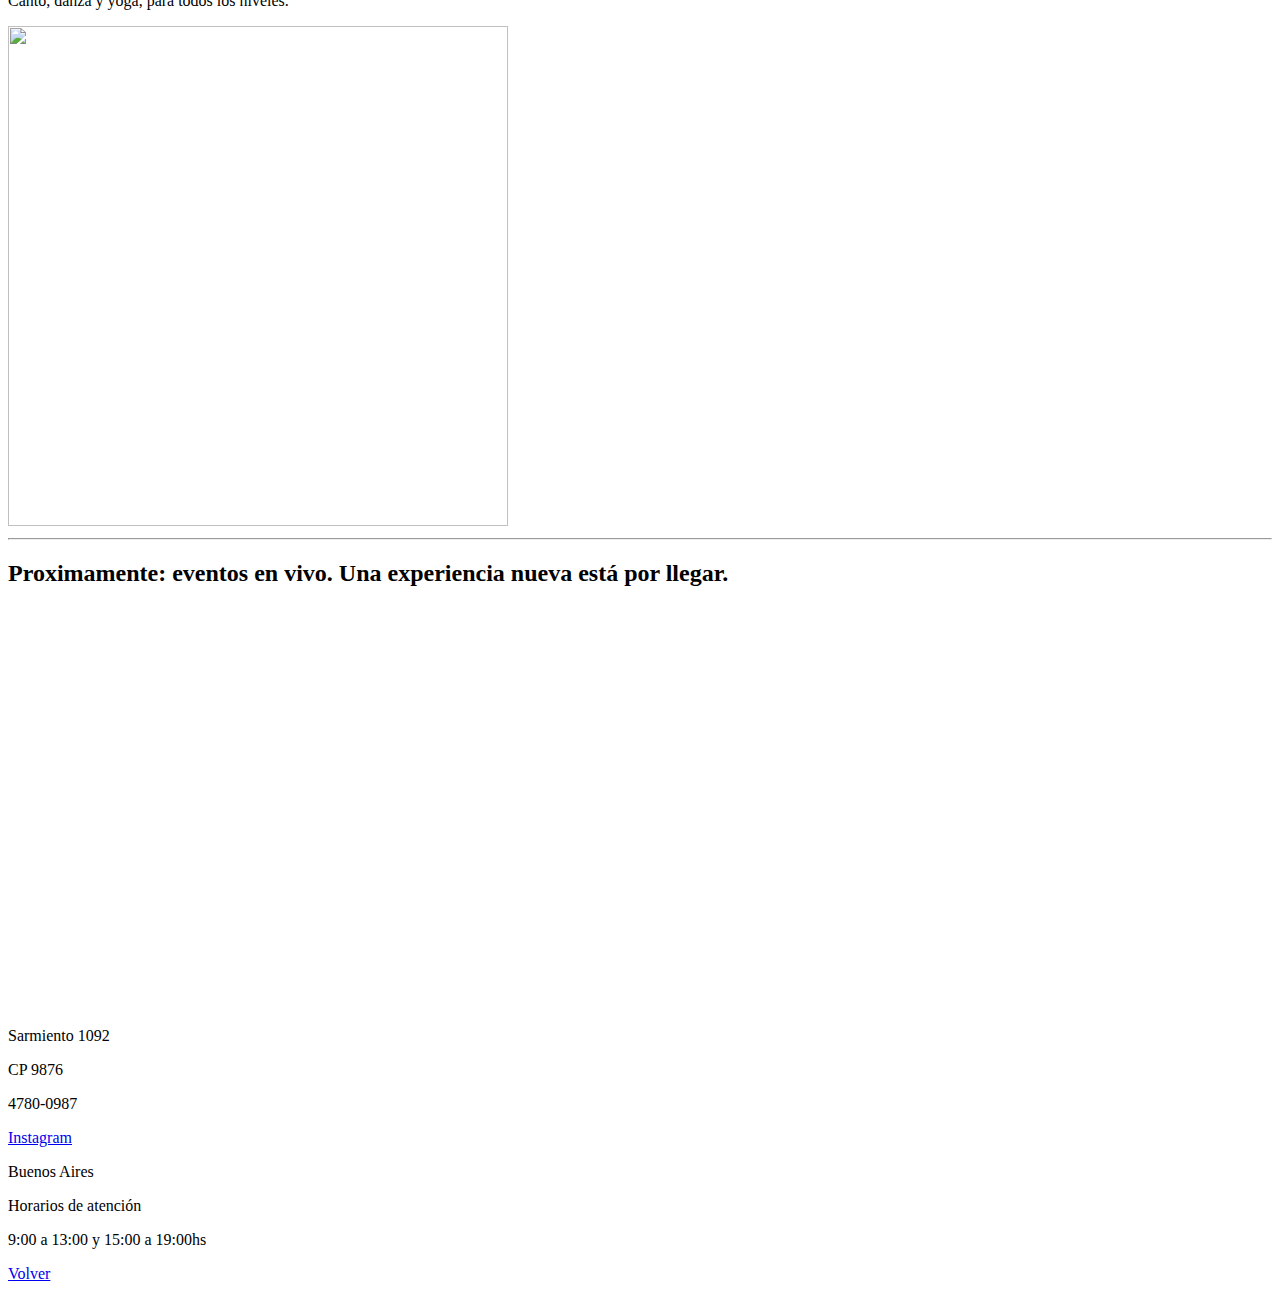
==== commit e0fb4fae: "media q y textos" ====
--- a/index.html
+++ b/index.html
@@ -30,7 +30,7 @@
               <li><a href="./index.html" class="text-white">Principal</a></li>
               <li><a href="./html/espectaculosonline.html" class="text-white">Espectaculos Online</a></li>
               <li><a href="./html/teatro.html" class="text-white">Teatro</a></li>
-              <li><a href="./html/otrasActividades.html" class="text-white">Otras actividades</a></li>
+              <li><a href="./html/otrasActividades.html" class="text-white">Actividades Recreativas</a></li>
               <li><a href="./html/contacto.html" class="text-white">Contacto</a></li>
             </ul>
           </div>
@@ -108,7 +108,7 @@
     <div class="row featurette bg-dark">
       <div class="col-md-7">
         <a href="./html/espectaculosonline.html" class="link-sin-estilo"><h2 class="featurette-heading fw-normal lh-1 text-light mt-3"> Espectáculos Online. <span class="text-muted">Para verlos cuando quieras.</span></h2></a>
-        <p class="lead text-light">Una descripción sobre el tipo de contenido. Promoción.</p>
+        <p class="lead text-light">Teatro de calidad, ahora desde tu casa.</p>
       </div>
       <div class="col-md-5">
         <a href="./html/espectaculosonline.html"><img src="./imagenes/dia-mundial-del-teatro-que-leer-revista.jpg" class="bd-placeholder-img bd-placeholder-img-lg featurette-image img-fluid mx-auto" width="500" height="500" xmlns="http://www.w3.org/2000/svg" role="img" aria-label="Placeholder: 500x500" preserveAspectRatio="xMidYMid slice" focusable="false"><title>Placeholder</title><rect width="100%" height="100%" fill="#eee"/><!-- <text x="50%" y="50%" fill="#aaa" dy=".3em">500x500</text> --></img>
@@ -123,7 +123,7 @@
     <div class="row featurette bg-dark">
       <div class="col-md-7 order-md-2">
        <a href="./html/teatro.html" class="link-sin-estilo"><h2 class="featurette-heading fw-normal lh-1 text-light mt-3">Clases de teatro. <span class="text-muted">Grupos para todas las edades.</span></h2></a>
-        <p class="lead text-light">Una descripción sobre el tipo de contenido. Promoción.</p>
+        <p class="lead text-light">Una oportunidad única para desarrollar tu creatividad con docentes de primer nivel. ¡Animate! </p>
       </div>
       <div class="col-md-5 order-md-1">
         <a href="./html/teatro.html"><img  src="./imagenes/fotos-en-clase1.jpg"  class="bd-placeholder-img bd-placeholder-img-lg featurette-image img-fluid mx-auto" width="500" height="500" xmlns="http://www.w3.org/2000/svg" role="img" aria-label="Placeholder: 500x500" preserveAspectRatio="xMidYMid slice" focusable="false"><title>Placeholder</title><rect width="100%" height="100%" fill="#eee"/><!-- <text x="50%" y="50%" fill="#aaa" dy=".3em">500x500</text> --></img>
@@ -136,7 +136,7 @@
     <div class="row featurette bg-dark">
       <div class="col-md-7">
         <a href="./html/otrasActividades.html" class="link-sin-estilo"><h2 class="featurette-heading fw-normal lh-1 text-light mt-3">Y muchas otras actividades. <span class="text-muted">Te esperamos.</span></h2></a>
-        <p class="lead text-light">Una descripción sobre el tipo de contenido. Promoción.</p>
+        <p class="lead text-light">Canto, danza y yoga, para todos los niveles.</p>
       </div>
       <div class="col-md-5">
         <a href="./html/otrasActividades.html"><img src="./imagenes/gemma2-1400.jpg" class="bd-placeholder-img bd-placeholder-img-lg featurette-image img-fluid mx-auto" width="500" height="500" xmlns="http://www.w3.org/2000/svg" role="img" aria-label="Placeholder: 500x500" preserveAspectRatio="xMidYMid slice" focusable="false"><title>Placeholder</title><rect width="100%" height="100%" fill="#eee"/><!-- <text x="50%" y="50%" fill="#aaa" dy=".3em">500x500</text> --></imgg>
@@ -150,7 +150,8 @@
 
     <div class="container-fluid p-5 text-bg-dark text-center">
         <div>
-           <iframe src="https://calendar.google.com/calendar/embed?height=600&wkst=1&bgcolor=%23ffffff&ctz=America%2FArgentina%2FBuenos_Aires&showPrint=0&src=Z3Jta2M2Z3Q3a2FvNHFzN2Q2bGRzaDEyMGdAZ3JvdXAuY2FsZW5kYXIuZ29vZ2xlLmNvbQ&color=%234285F4" class="w-75" height="400px" frameborder="0"  scrolling="no"></iframe>
+          <h2 class="featurette-heading fw-normal lh-1 text-light mt-1 p-3 pt-1"> Proximamente: eventos en vivo. <span class="text-muted">Una experiencia nueva está por llegar.</span></h2>
+           <iframe src="https://calendar.google.com/calendar/embed?height=600&wkst=1&bgcolor=%23ffffff&ctz=America%2FArgentina%2FBuenos_Aires&showPrint=0&src=Z3Jta2M2Z3Q3a2FvNHFzN2Q2bGRzaDEyMGdAZ3JvdXAuY2FsZW5kYXIuZ29vZ2xlLmNvbQ&color=%234285F4" class="w-75 mt-4" height="400px" frameborder="0"  scrolling="no"></iframe>
         </div>
     </div>
 
@@ -162,7 +163,7 @@
         </div>
         <div class="col">
           <p class="text-dark">4780-0987</p>
-          <a href="https://www.instagram.com/" class="link-dark">Instagram</a>
+          <a href="https://www.instagram.com/" target="_blank" rel="noopener noreferrer" class="link-dark">Instagram</a>
           <p class="text-dark mt-3">Buenos Aires</p>
         </div>
         <div class="col">
